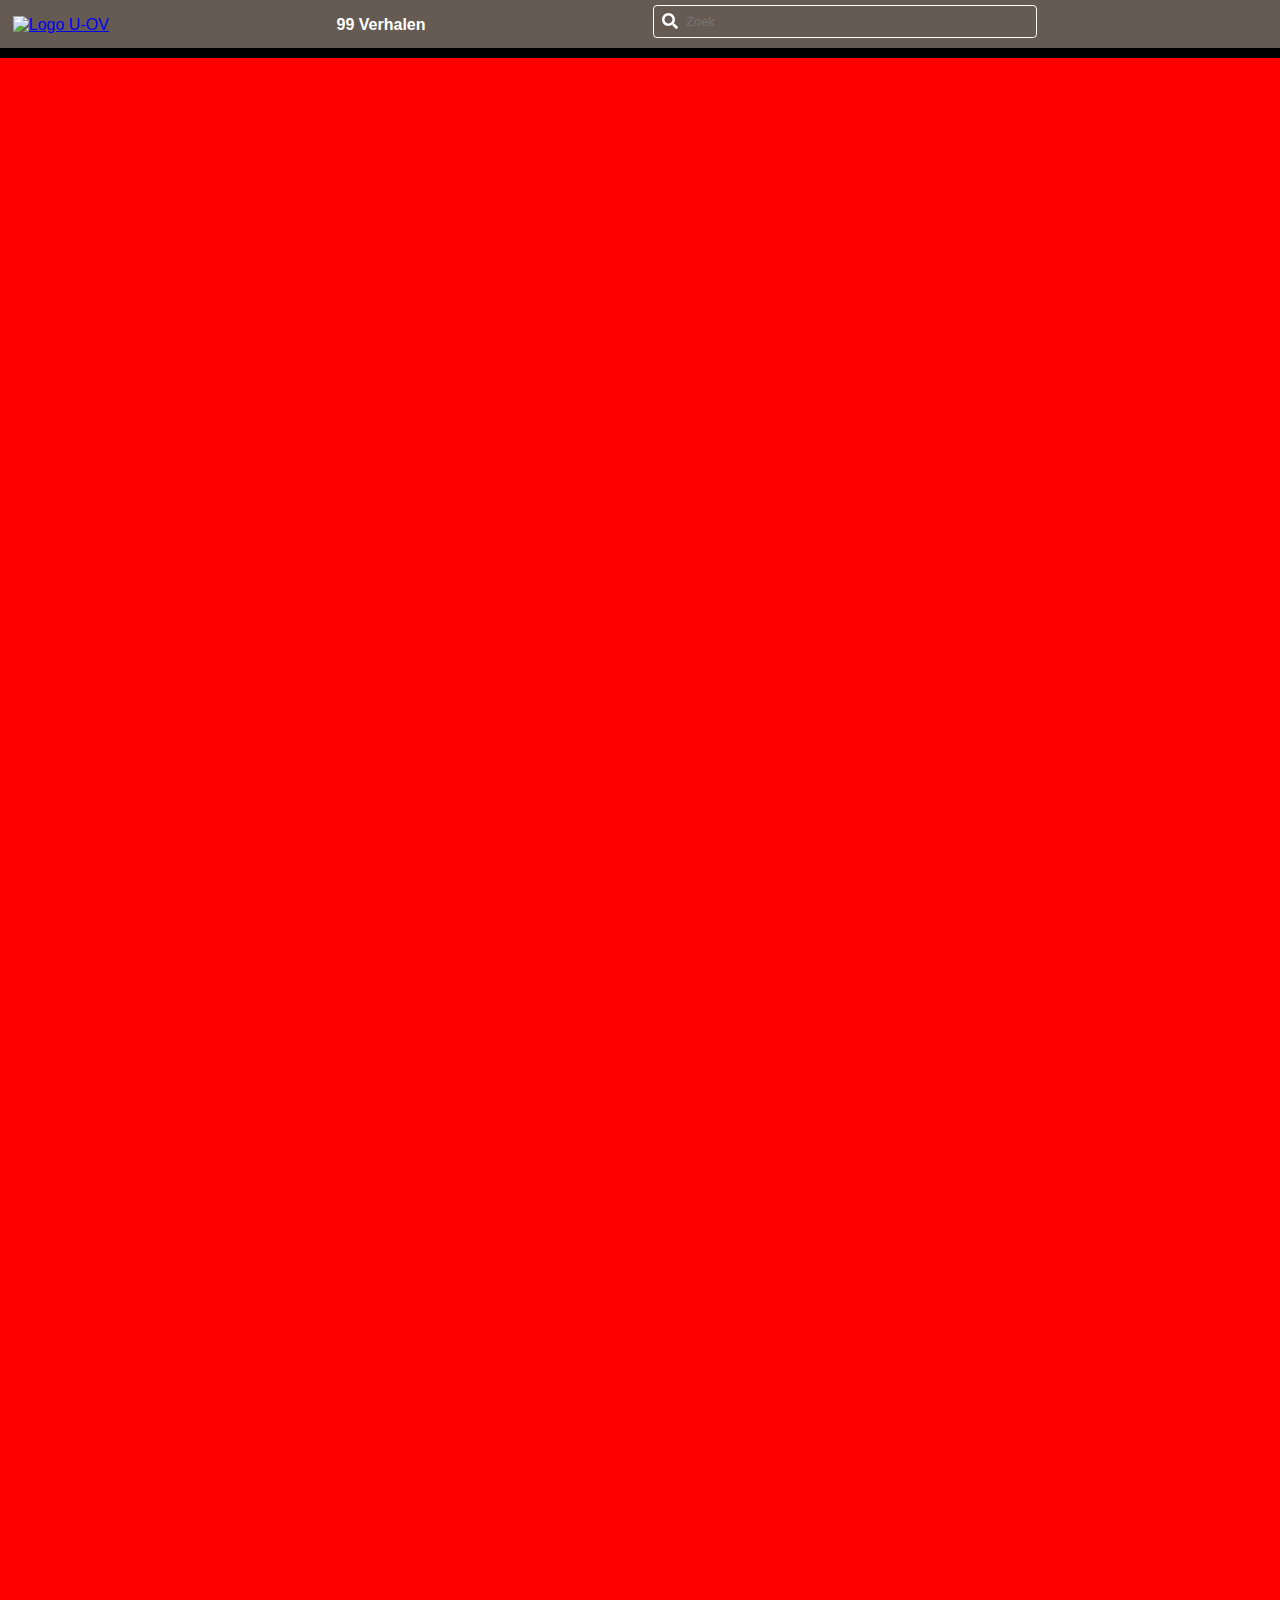
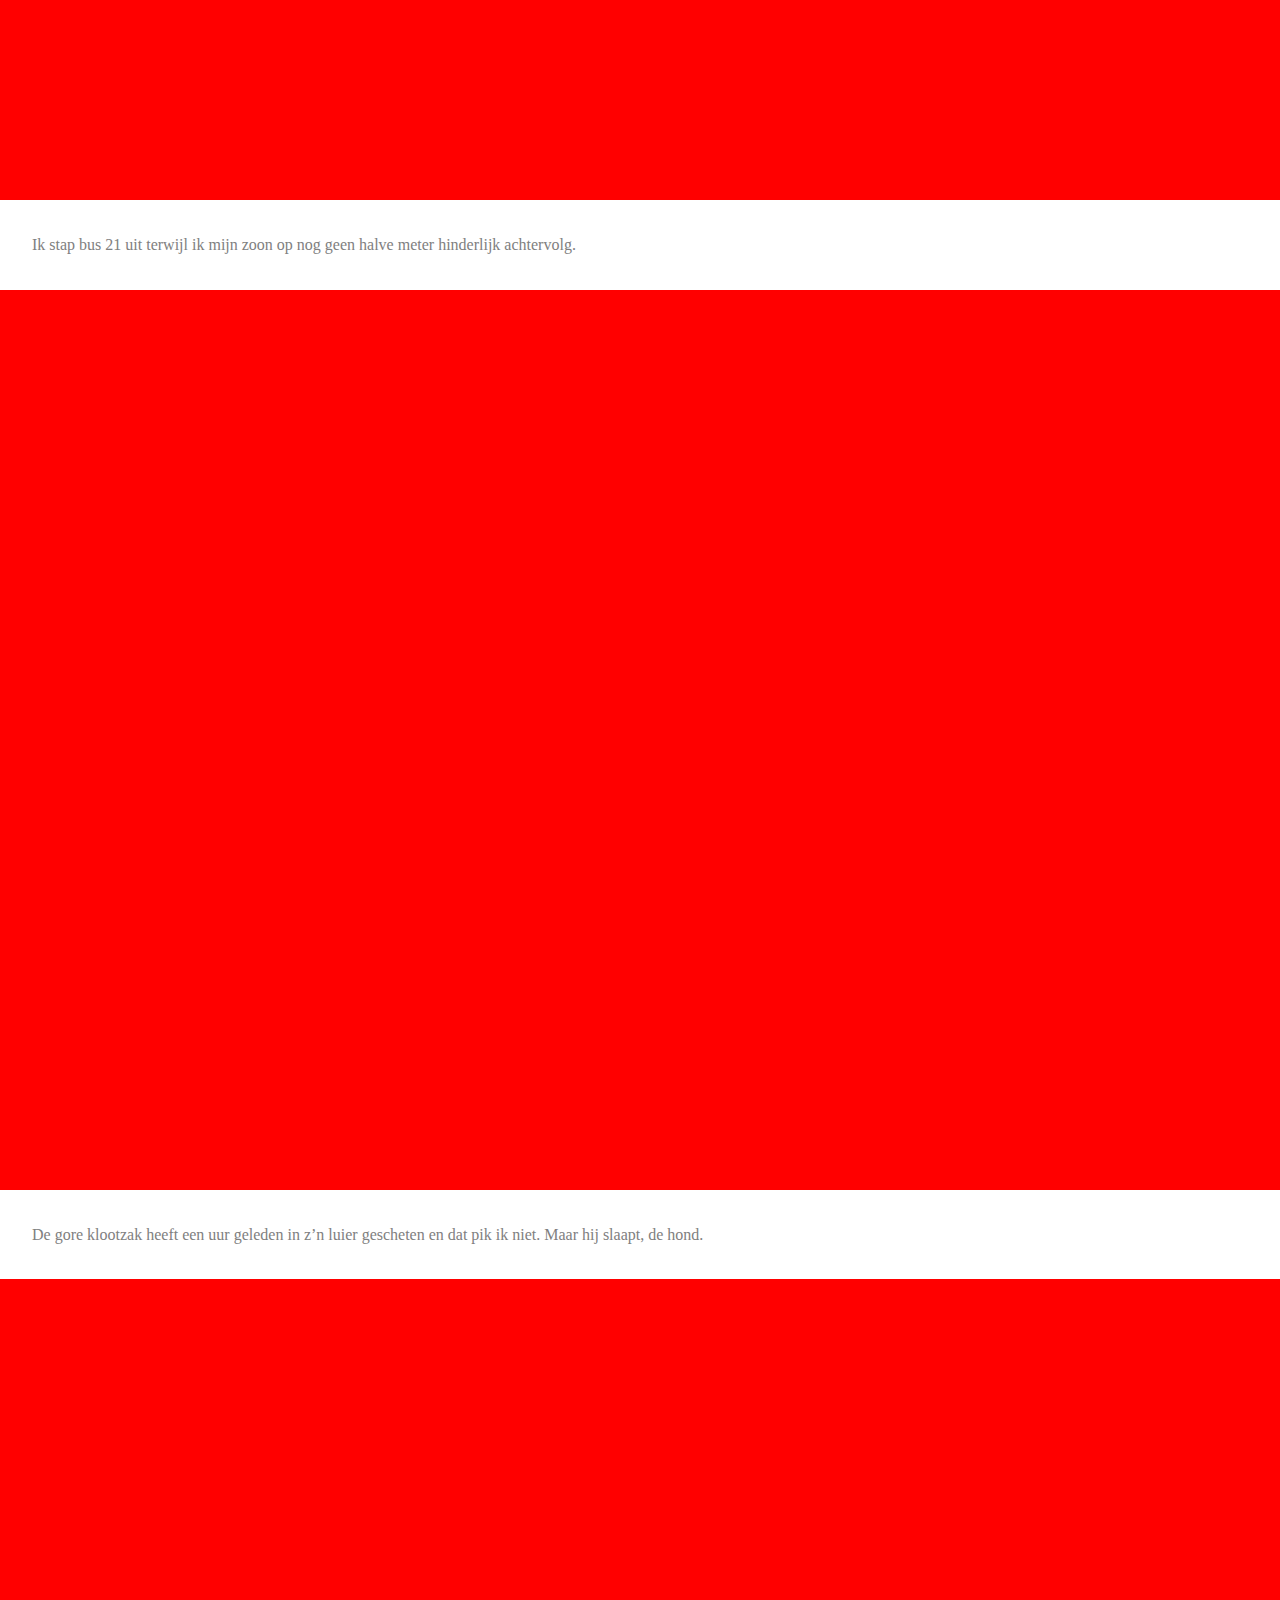
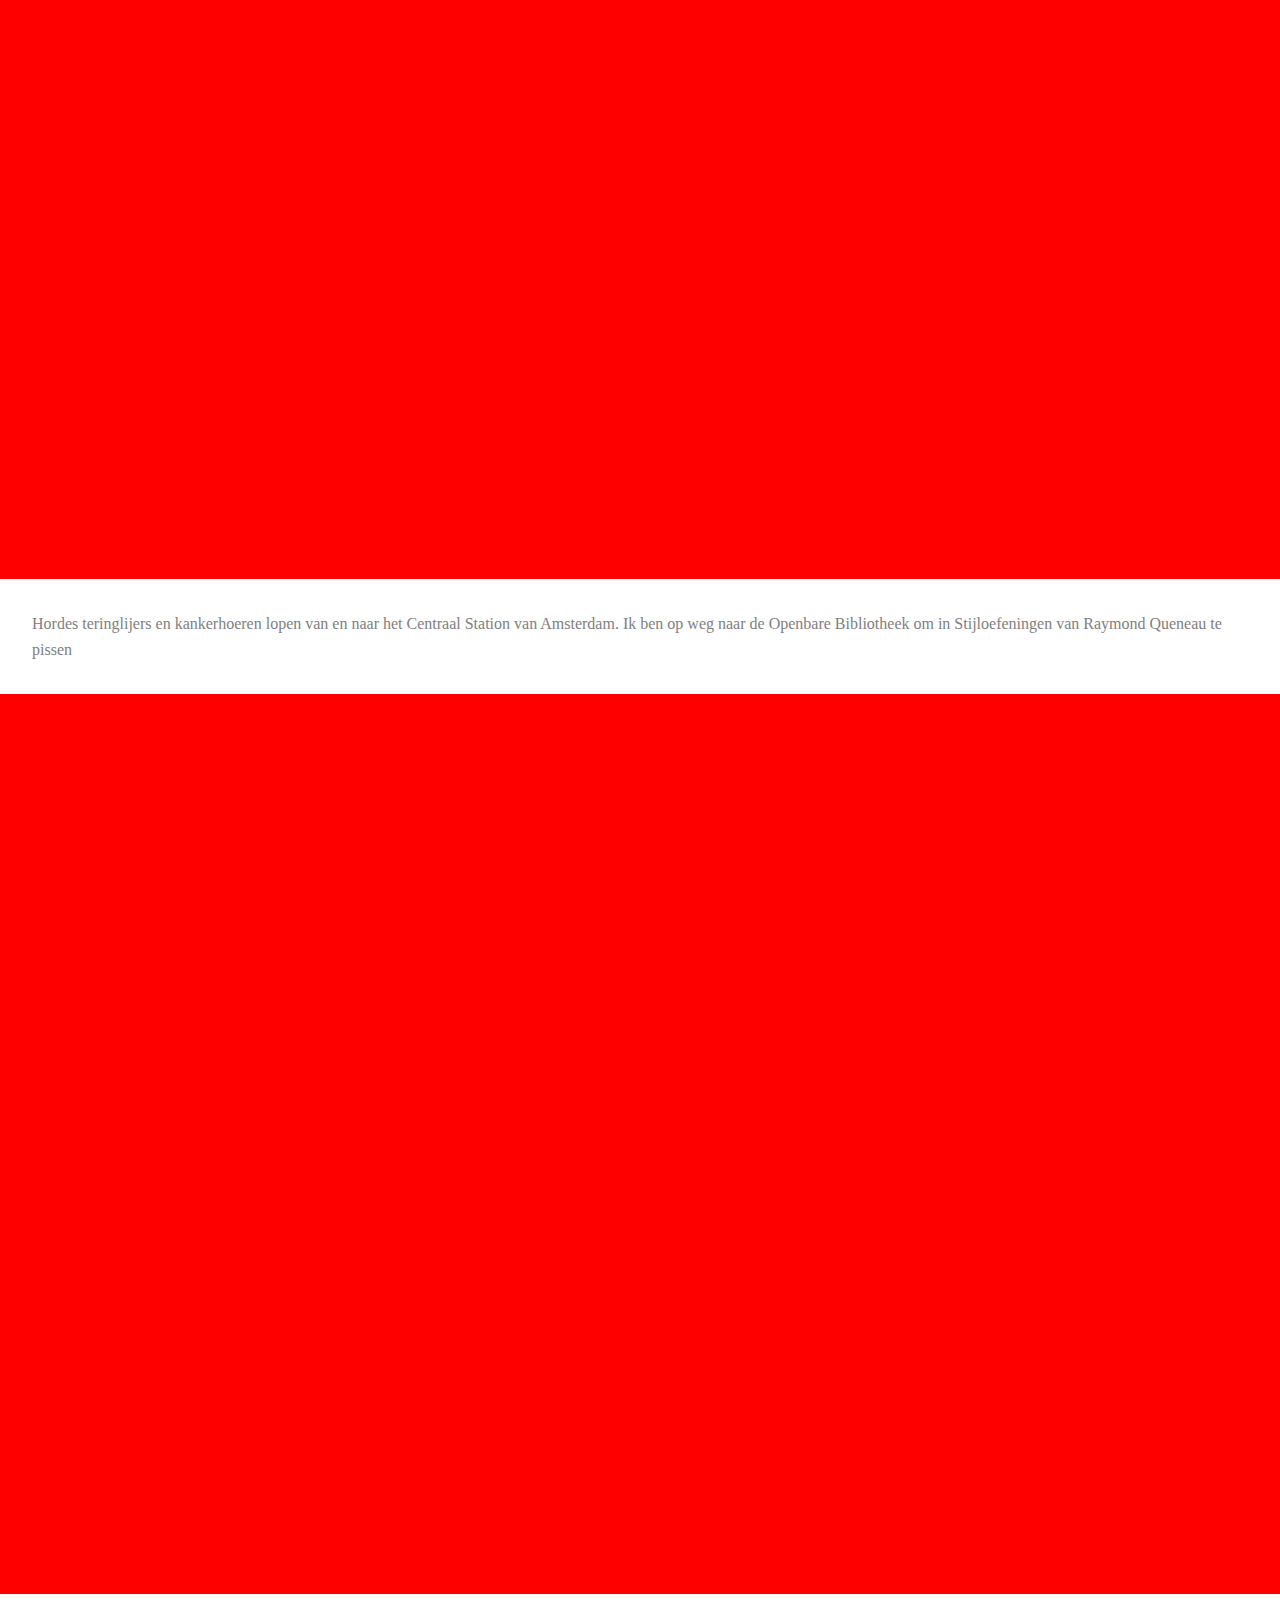
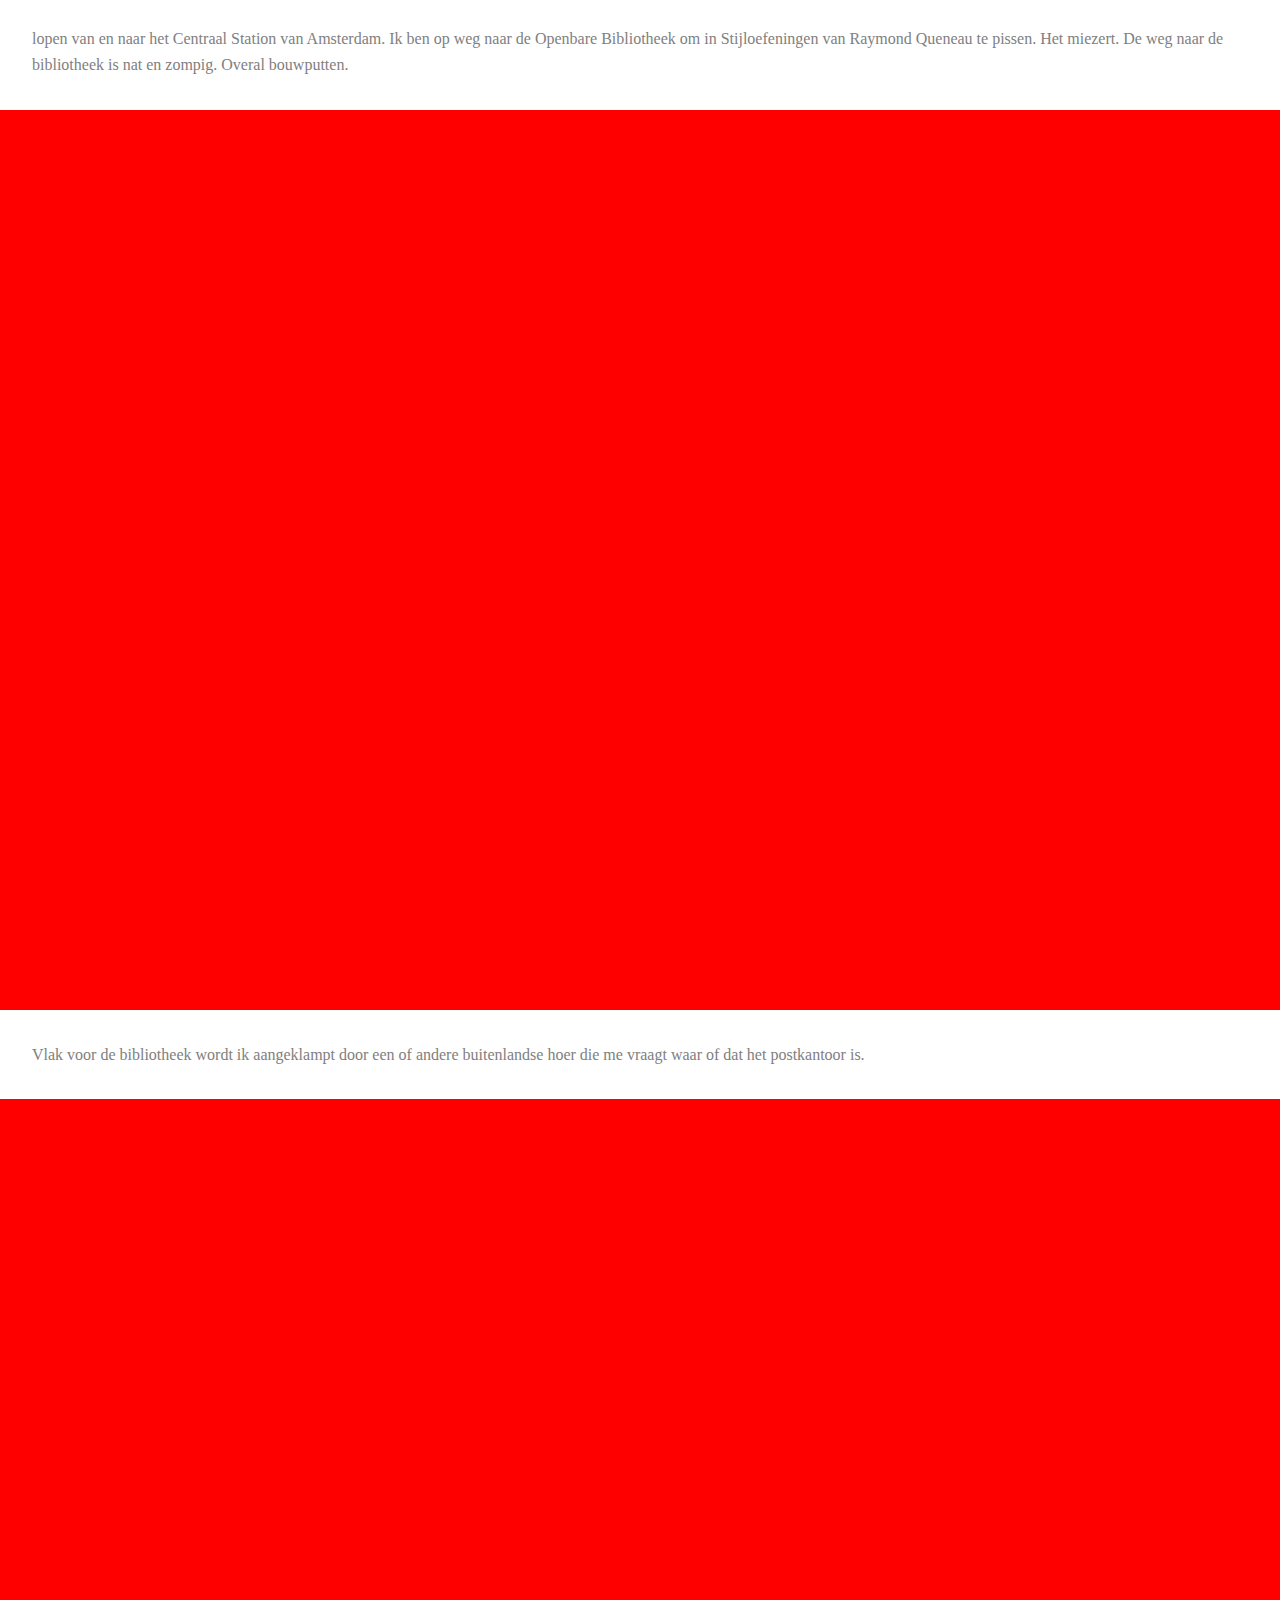
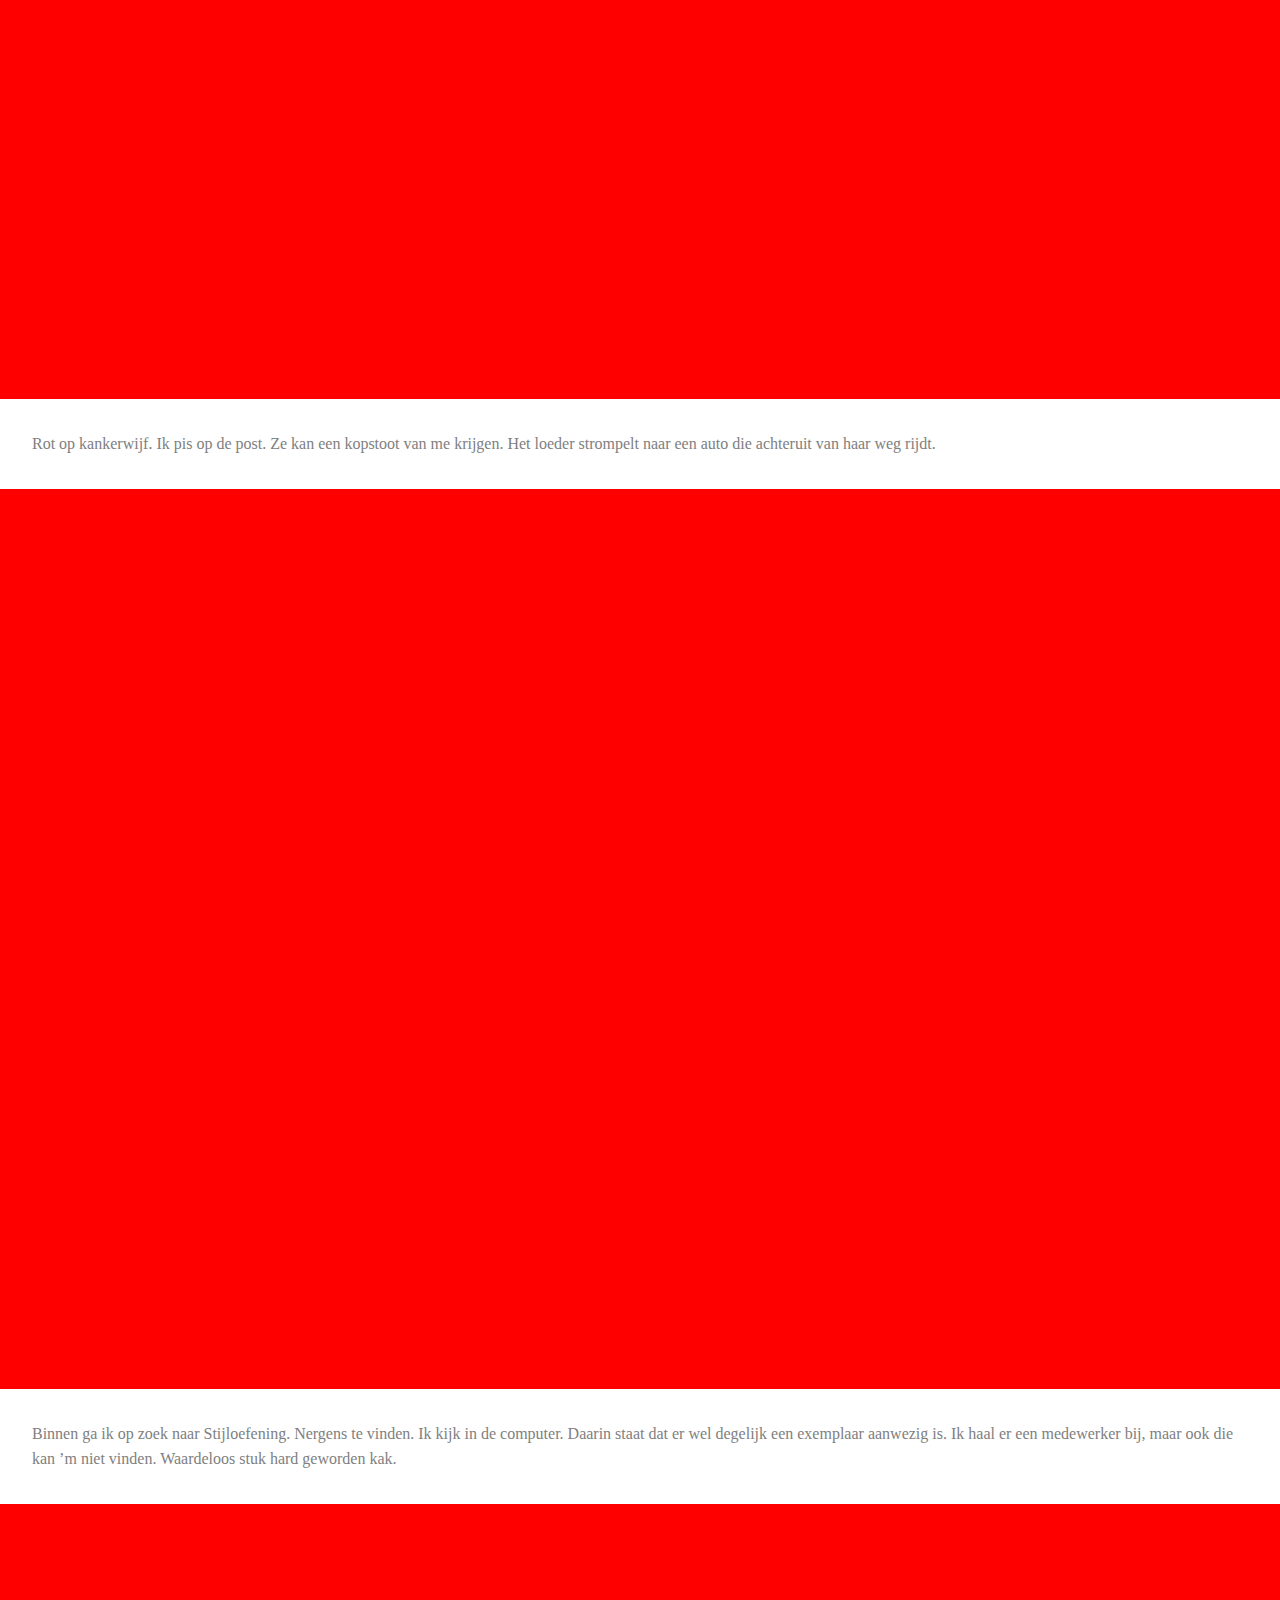
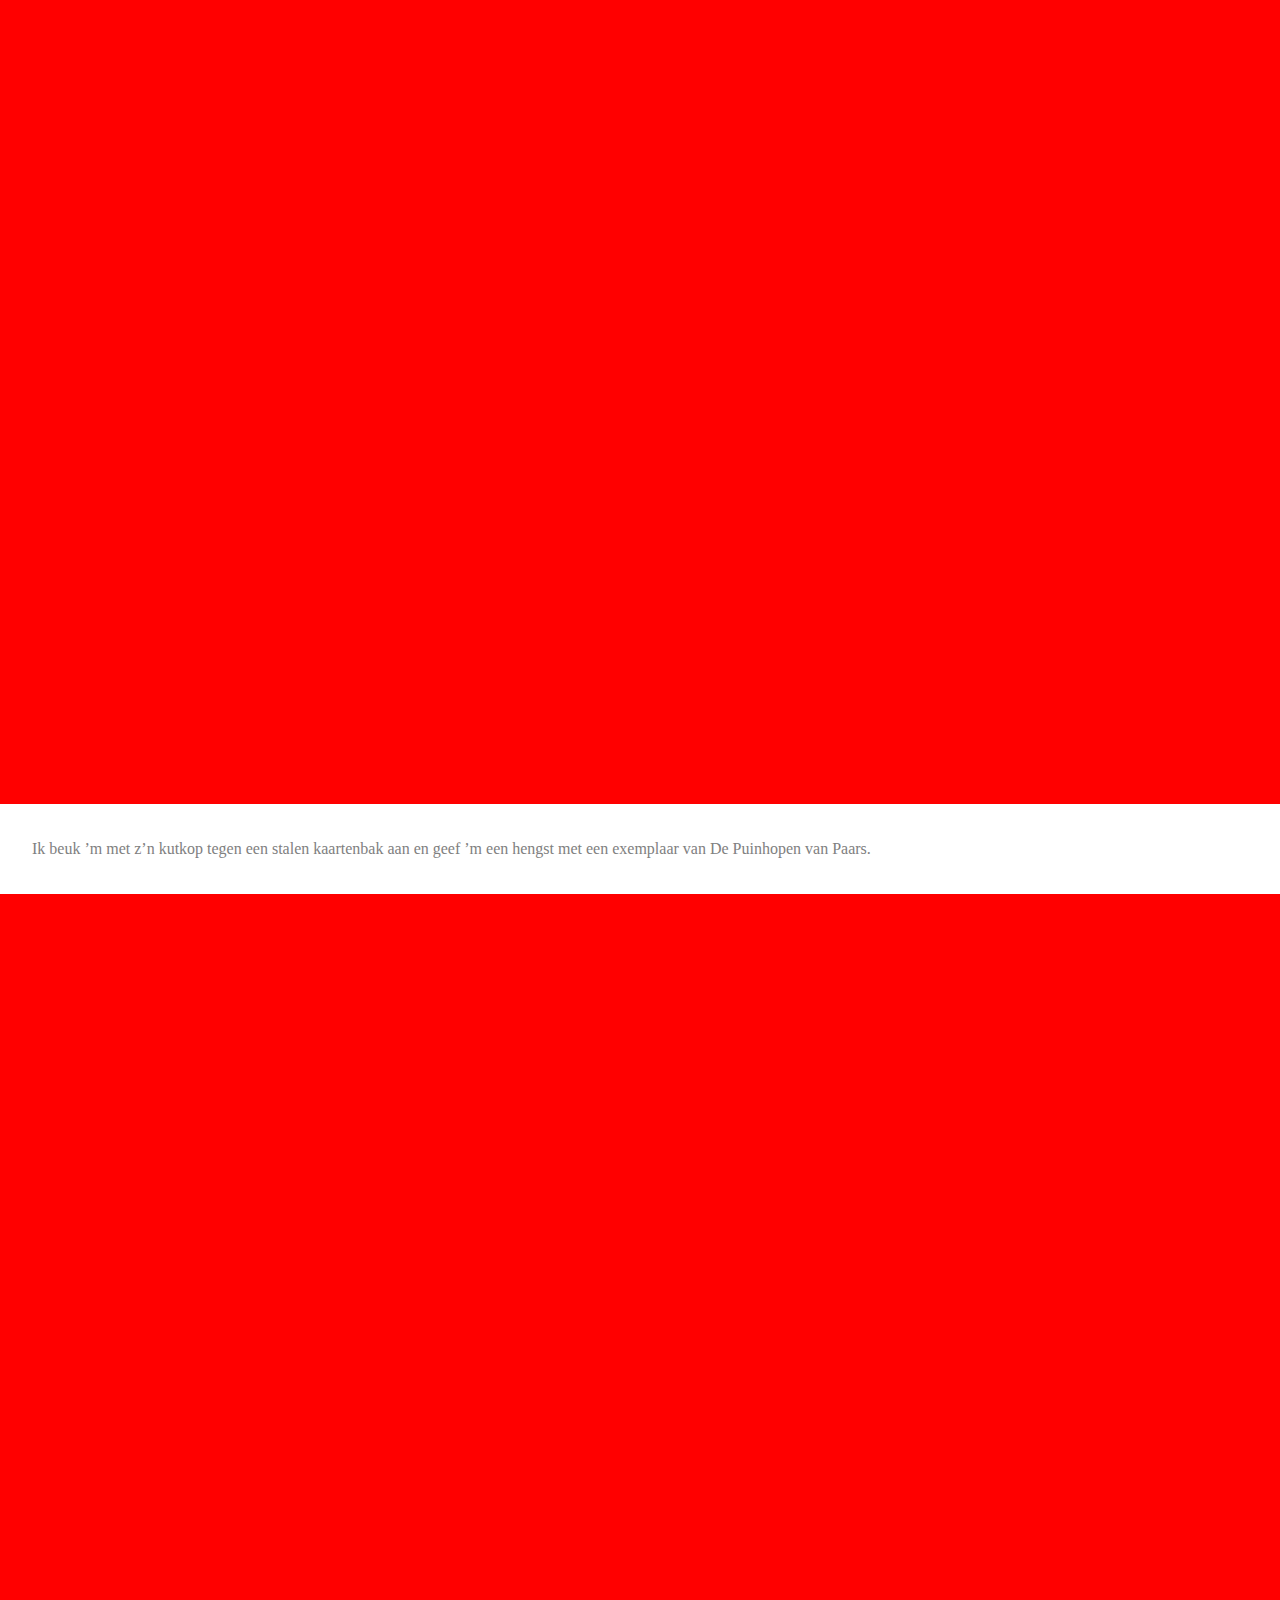
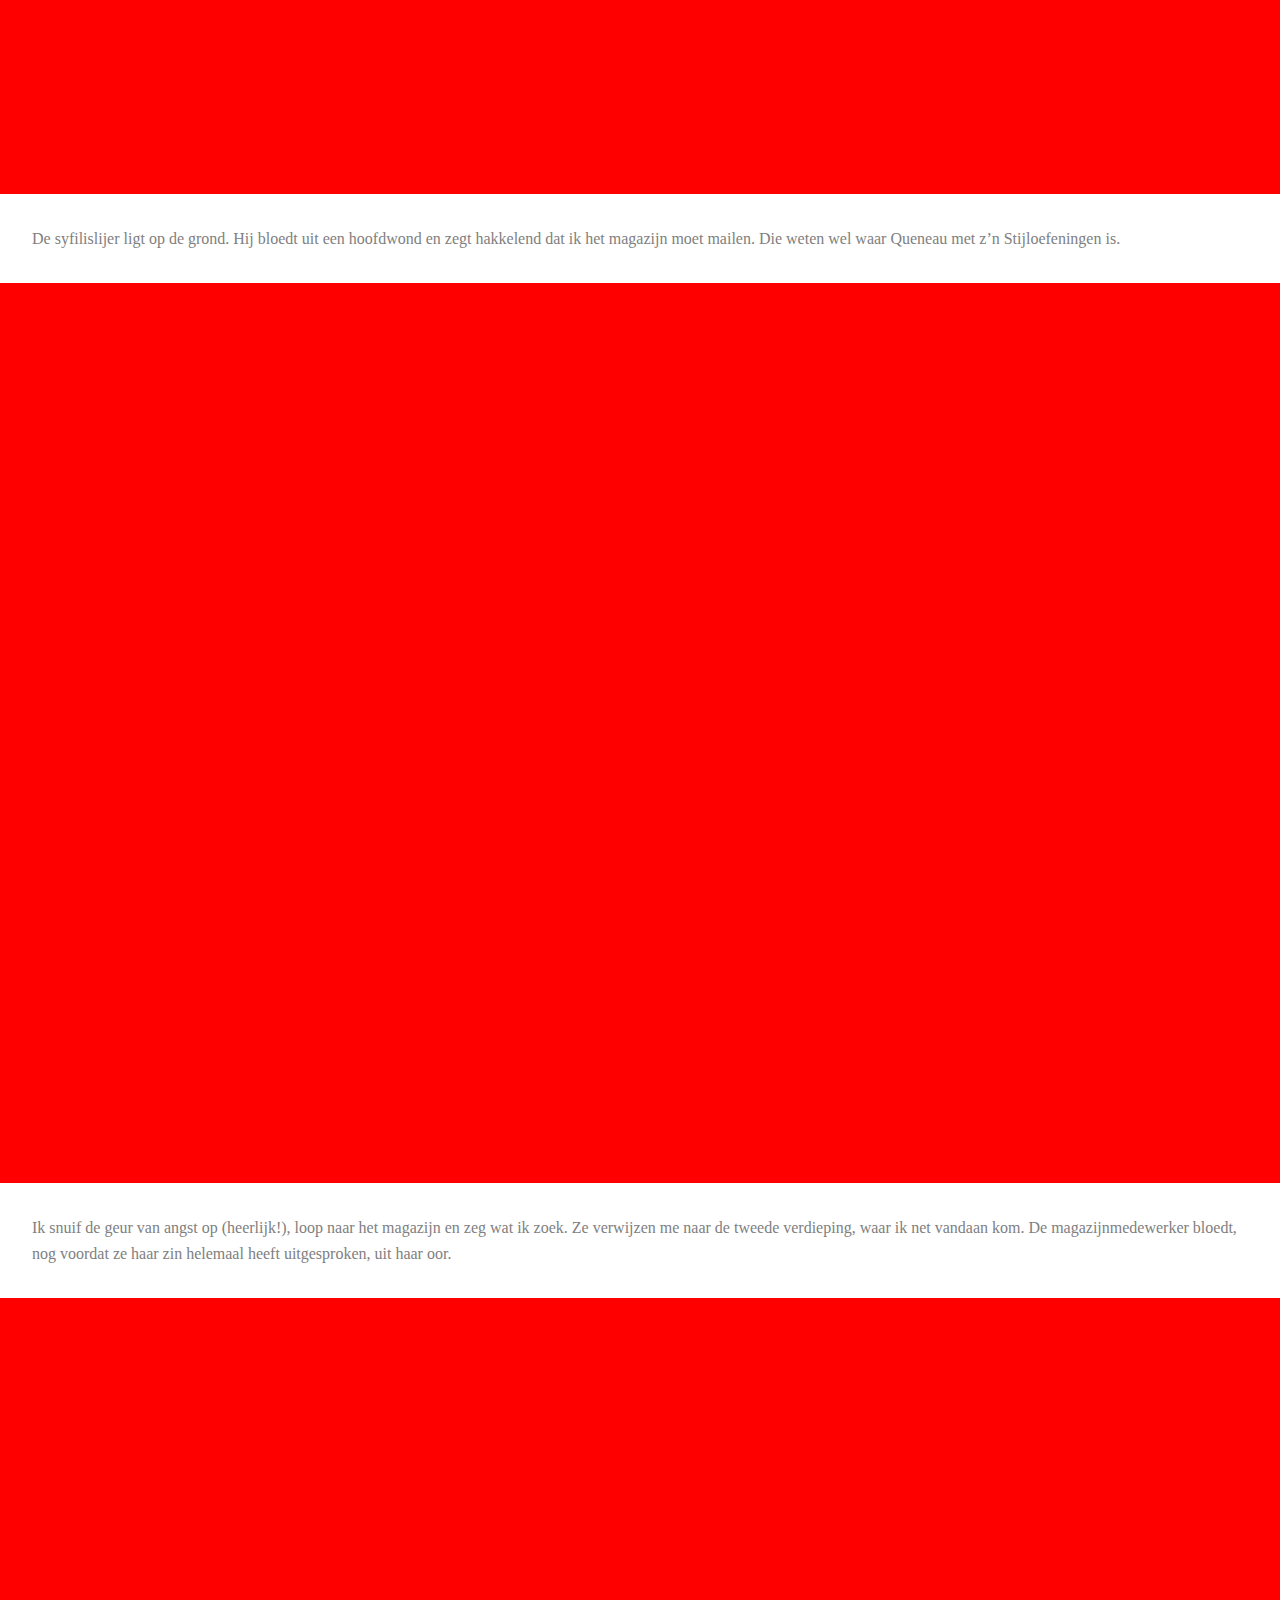
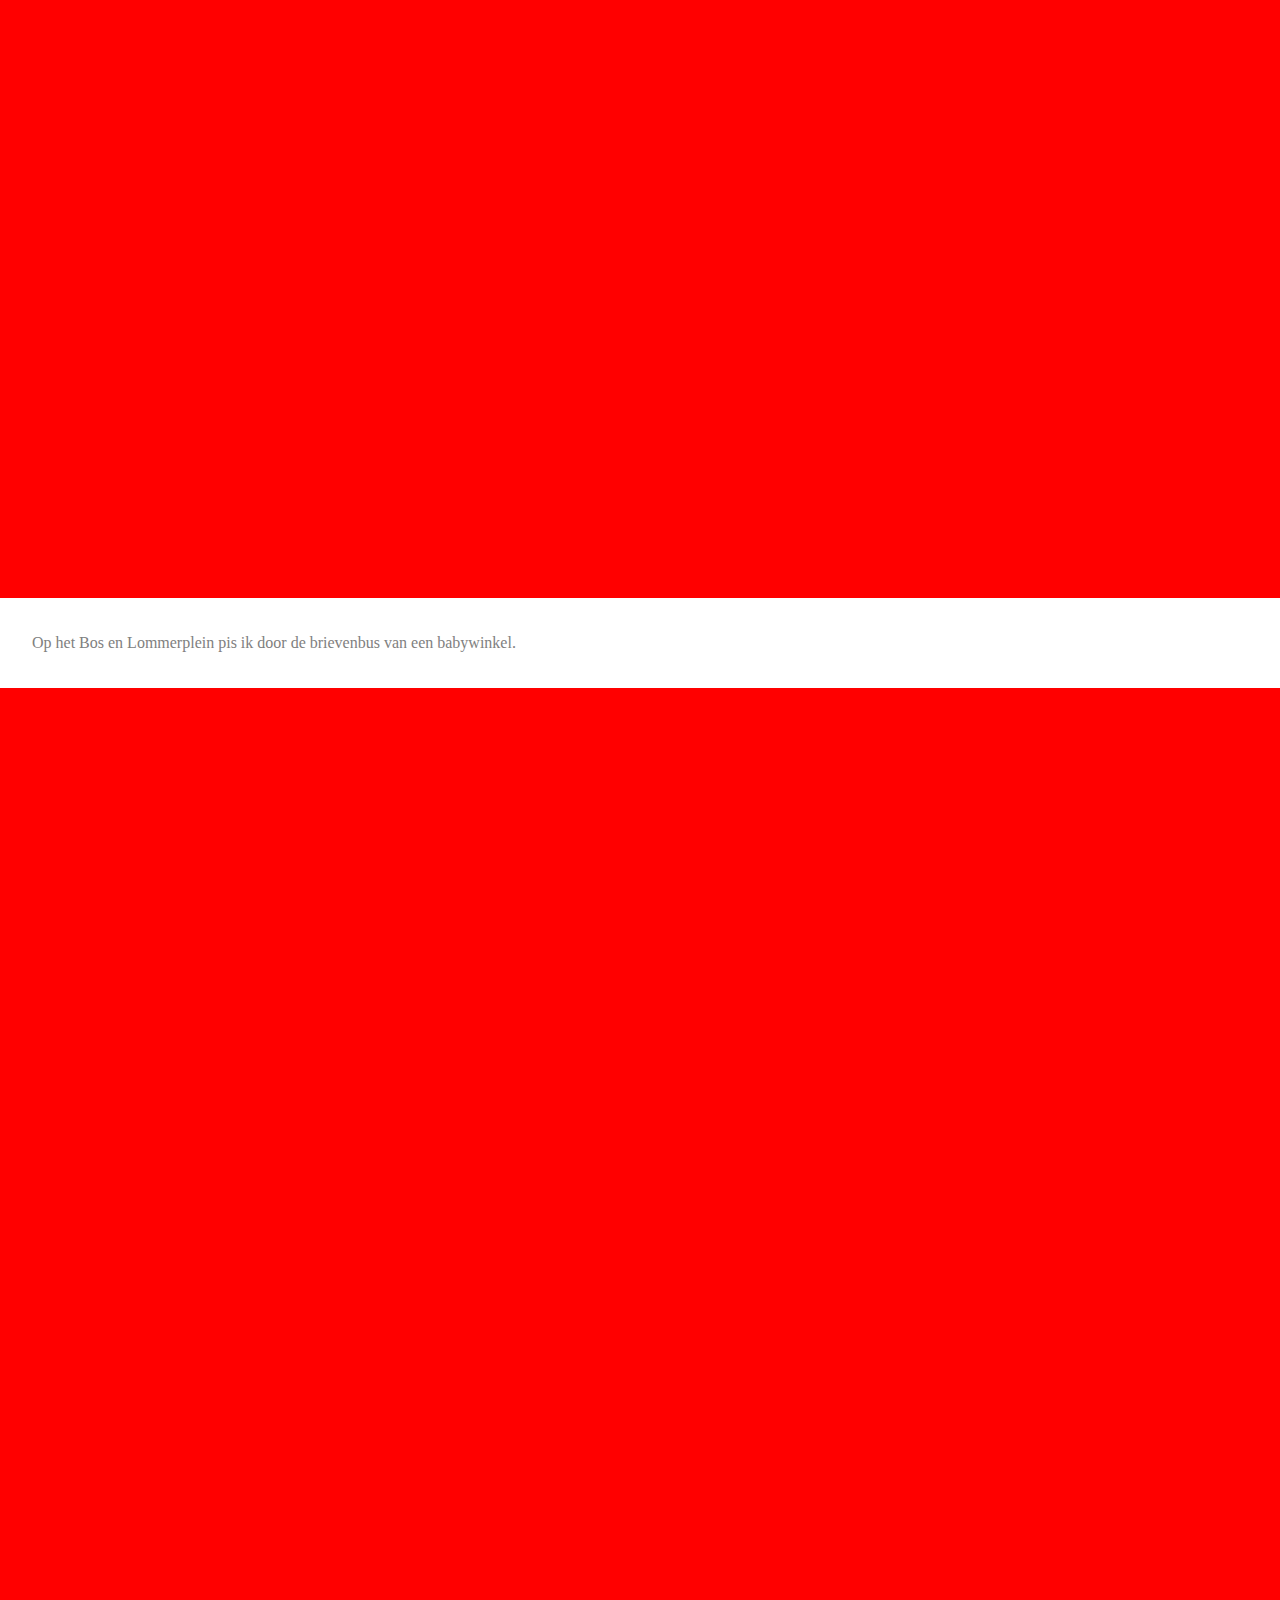
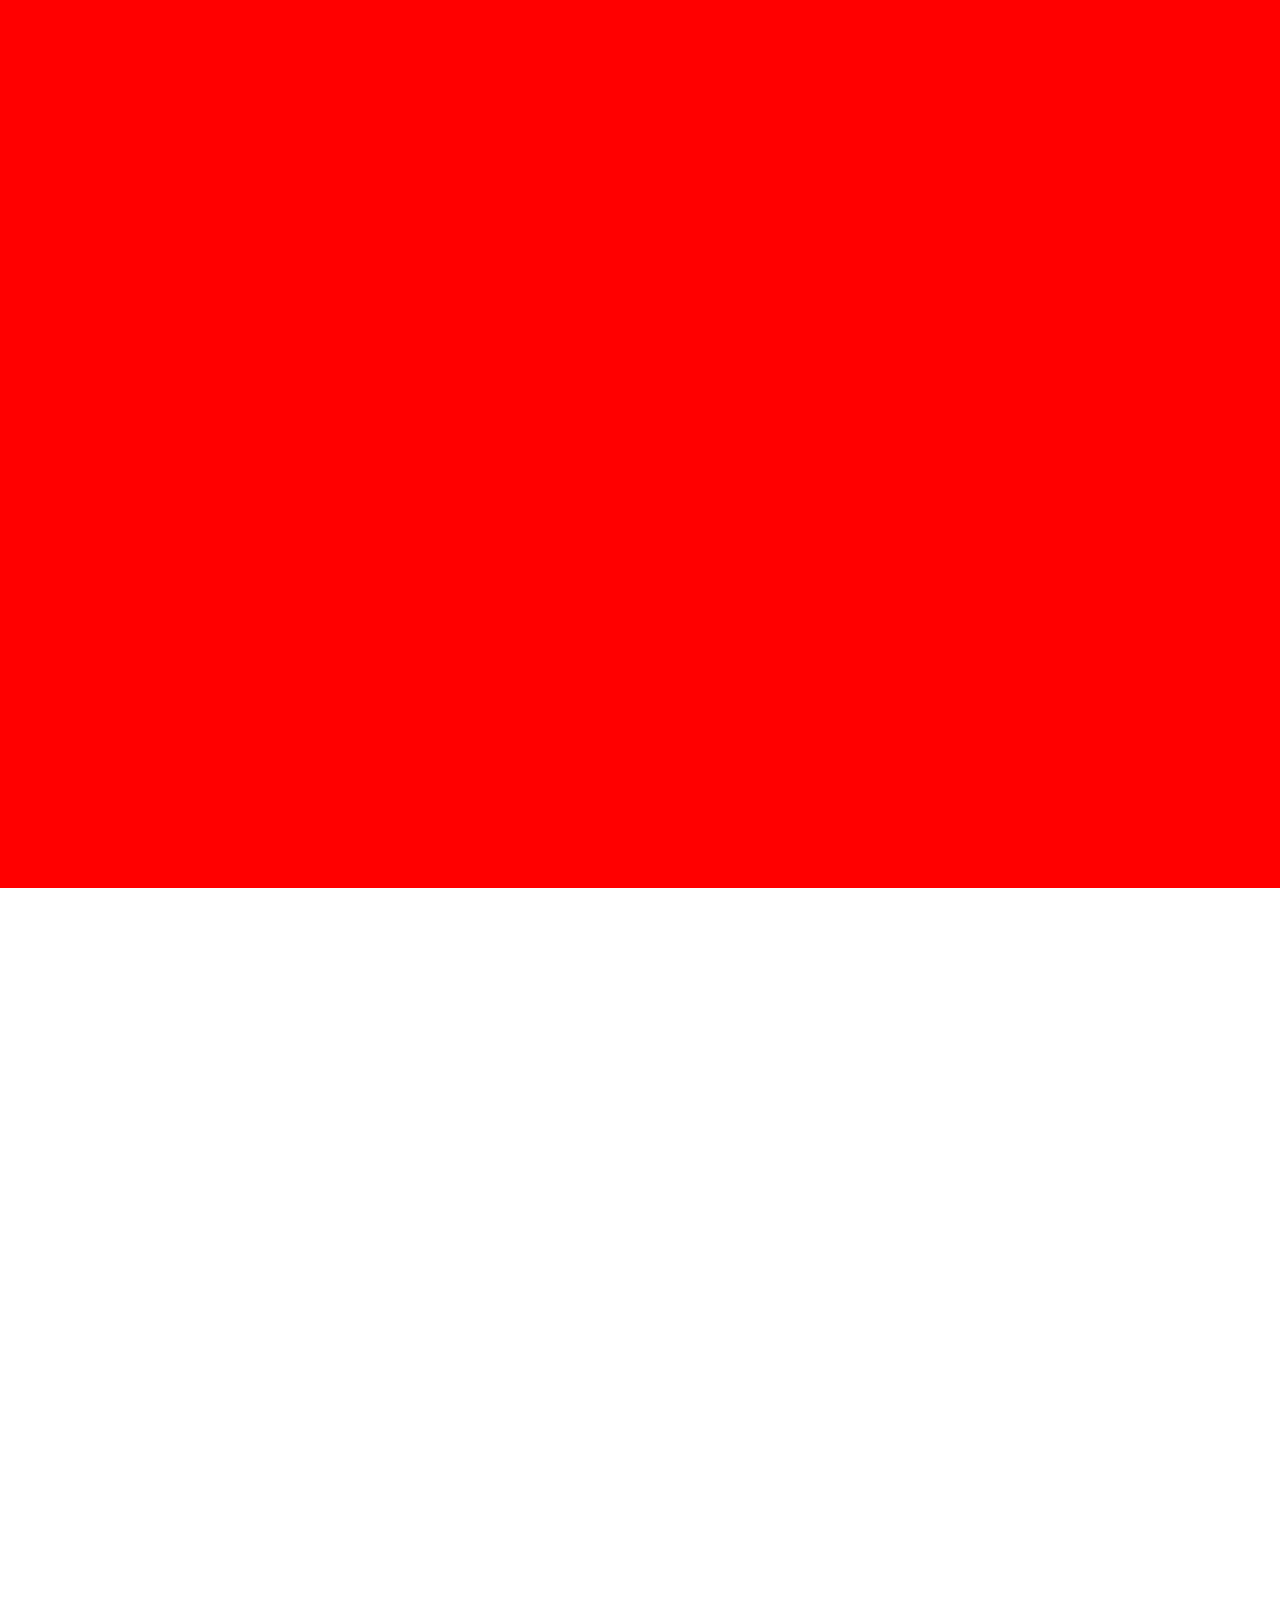
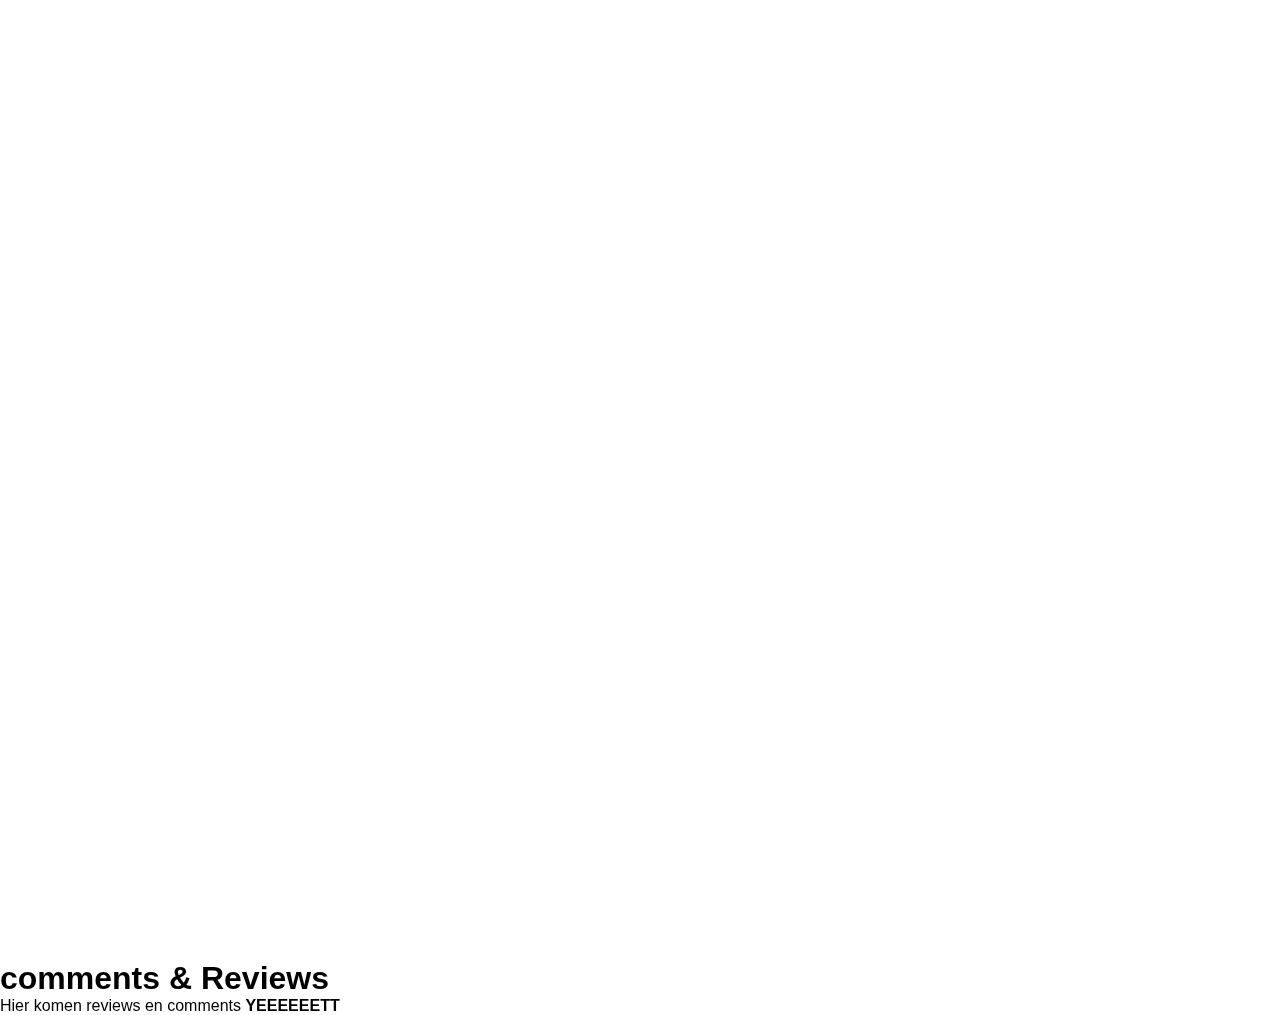
==== ericLucassenv2.html @ 9207d3f5 "v9" ====
<!DOCTYPE html>
<html lang="nl">

<head>
    <meta charset="UTF-8">
    <title>99 Verhalen - Home</title>
    <link rel="stylesheet" type="text/css" href="style/styleSyeetv2.css">
    <link rel="stylesheet" href="https://use.fontawesome.com/releases/v5.5.0/css/all.css" integrity="sha384-B4dIYHKNBt8Bc12p+WXckhzcICo0wtJAoU8YZTY5qE0Id1GSseTk6S+L3BlXeVIU" crossorigin="anonymous">
    <meta name="viewport" content="width=device-width, initial-scale=1">

</head>

<body>

    <header>



        <a class="block" href="index.html">
            <img src="images/logo-uov-negative.svg" alt="Logo U-OV">
        </a>

        <h1>99 Verhalen</h1>

        <form>
            <input type="text" name="search" placeholder="Zoek">
        </form>

        <a class="mijnuov block" href="logIn.html">
            <span class="far fa-user"></span>
        </a>

 <div class="header">
  <div class="progress-container">
    <div class="progress-bar" id="progressBar"></div>
  </div>
</div>

    </header>

    <main>

        <section id="rp-start">
            <div class="bg-wrap">
                <div class="bg first-background" ></div>
            </div>
        </section>

        <span></span>

        <section>
            <div class="bg-wrap">
                <div class="bg second-background"></div>
            </div>
        </section>

        <p>Ik stap bus 21 uit terwijl ik mijn zoon op nog geen halve meter hinderlijk achtervolg.</p>

         <section>
            <div class="bg-wrap">
                 <div class="bg storyImage1"></div>
            </div>
        </section>

        <p>De gore klootzak heeft een uur geleden in z’n luier gescheten en dat pik ik niet. Maar hij slaapt, de hond.</p>

         <section>
            <div class="bg-wrap">
                 <div class="bg storyImage2"></div>
            </div>
        </section>

        <p>Hordes teringlijers en kankerhoeren lopen van en naar het Centraal Station van Amsterdam. Ik ben op weg naar de Openbare Bibliotheek om in Stijloefeningen van Raymond Queneau te pissen</p>

         <section>
            <div class="bg-wrap">
                 <div class="bg storyImage3"></div>
            </div>
        </section>

        <p>lopen van en naar het Centraal Station van Amsterdam. Ik ben op weg naar de Openbare Bibliotheek om in Stijloefeningen van Raymond Queneau te pissen. Het miezert. De weg naar de bibliotheek is nat en zompig. Overal bouwputten.</p>

         <section>
            <div class="bg-wrap">
                 <div class="bg storyImage4"></div>
            </div>
        </section>

        <p>Vlak voor de bibliotheek wordt ik aangeklampt door een of andere buitenlandse hoer die me vraagt waar of dat het postkantoor is.</p>

         <section>
            <div class="bg-wrap">
                 <div class="bg storyImage5"></div>
            </div>
        </section>

        <p>Rot op kankerwijf. Ik pis op de post. Ze kan een kopstoot van me krijgen. Het loeder strompelt naar een auto die achteruit van haar weg rijdt.</p>

        <section>
            <div class="bg-wrap">
                 <div class="bg storyImage6"></div>
            </div>
        </section>

        <p>Binnen ga ik op zoek naar Stijloefening. Nergens te vinden. Ik kijk in de computer. Daarin staat dat er wel degelijk een exemplaar aanwezig is. Ik haal er een medewerker bij, maar ook die kan ’m niet vinden. Waardeloos stuk hard geworden kak.</p>

         <section>
            <div class="bg-wrap">
                 <div class="bg storyImage7"></div>
            </div>
        </section>

        <p>Ik beuk ’m met z’n kutkop tegen een stalen kaartenbak aan en geef ’m een hengst met een exemplaar van De Puinhopen van Paars.</p>

         <section>
            <div class="bg-wrap">
                 <div class="bg storyImage8"></div>
            </div>
        </section>

        <p>De syfilislijer ligt op de grond. Hij bloedt uit een hoofdwond en zegt hakkelend dat ik het magazijn moet mailen. Die weten wel waar Queneau met z’n Stijloefeningen is.</p>

         <section>
            <div class="bg-wrap">
                 <div class="bg storyImage9"></div>
            </div>
        </section>

        <p>Ik snuif de geur van angst op (heerlijk!), loop naar het magazijn en zeg wat ik zoek. Ze verwijzen me naar de tweede verdieping, waar ik net vandaan kom. De magazijnmedewerker bloedt, nog voordat ze haar zin helemaal heeft uitgesproken, uit haar oor.</p>

        <section>
            <div class="bg-wrap">
                 <div class="bg storyImage10"></div>
            </div>
        </section>

        <p>Op het Bos en Lommerplein pis ik door de brievenbus van een babywinkel.</p>

        <section>
            <div class="bg-wrap">
                <div class="bg second-background"></div>
            </div>
        </section>

         <span></span>

        <section id="rp-end">
            <div class="bg-wrap">
                <div class="bg first-background" ></div>
            </div>
        </section>

    </main>

    <footer >

        <h1>comments &amp; Reviews</h1>

        <p>Hier komen reviews en comments <b>YEEEEEETT</b></p>
    </footer>

    <script src="js/scrollBar.js"></script>

</body>

</html>
---- style/styleSyeetv2.css ----
/*Header*/

    * {
        box-sizing: border-box;
        margin: 0;
        padding: 0;
        font-family: 'Roboto', sans-serif;
    }

    body header {
        background-color: rgb(102, 91, 82);
        width: 100vw;
        height: 3.1em;
        display: flex;
        justify-content: space-between;
        position: fixed;
        z-index: 100;
    }

    body header a {
        align-self: center;
    }

    body header a img {
        height: 1.8em;
        margin-left: 0.8em;
        align-self: center;
    }

    body header h1 {
        color: white;
        font-size: 1em;
        flex-grow: <2>;
        text-align: center;
        align-self: center;
    }

    body header form input {
        width: 30vw;
        max-width: 45vw;
        box-sizing: border-box;
        border: 0;
        outline: 0;
        border: 0.5px solid white;
        border-radius: 0.3em;
        font-size: 0.8rem;
        background: transparent;
        background-size: 1rem;
        background-position: 0.6em 0.6em;
        background-repeat: no-repeat;
        padding: 0.625em 1.25em 0.625em 2.5em;
        -webkit-transition: width 0.4s ease-in-out;
        transition: width 0.4s ease-in-out;
        margin-top: 0.375em;
        background-image: url('..//images/search-solid-white.svg');
    }

    body header form input:focus {
        width: 50vw;
        color: white;
        text-decoration: underline
    }

    .mijnuov {
        text-decoration: none;
        color: white;
        flex-grow: <0>;
        align-self: center;
        font-size: 1.5rem;
        margin-right: 0.625em;
    }


    /* Scroll Bar

       Bron:https://www.cssscript.com/tiny-reading-progress-indicator-pure-javascript-rpbar-js/
    */


.header {
  position: fixed;
  top: 3em;
  width: 100%;
  z-index: 1;
}

.progress-container {
  background-color: black;
  height: 10px;
  width: 100%;
}

.progress-bar {
  background-color: red;
  height: 10px;
  width: 0%;
}

/*

    #rp-bar {
        width: 100%;
        top: 3em;
        right: 0;
        position: fixed;
        -webkit-box-shadow: 0 0 0px 4px black;
        -moz-box-shadow: 0 0 0px 4px black;
        box-shadow: 0 0 0px 4px black;
    }

    #rp-bar div {
        height: 100%;
        float: left;
        overflow: hidden;
        position: relative;
    }

    #rp-read {
        background-color: red;
    }

    #rp-unread {
        background-color: black;
    }

*/
html, body, main {
    width: 100%;
    height: 100%;
}

main, section{
    background-color: red;
}

section {
    position: relative;
    width: 100%;
    height: 100%;
}

.bg-wrap {
    clip: rect(0, auto, auto, 0);
    position: absolute;
    top: 0;
    left: 0;
    width: 100%;
    height: 100%;
}

.bg {
    position: fixed;
    display: block;
    top: 0;
    left: 0;
    width: 100%;
    height: 100%;
    background-size: cover;
    background-position: center center;
    transform: translateZ(0);
    will-change: transform;
    background-image: url('images/1-mobile.svg');
}

    .first-background {
        background-image: url("https://x-track.github.io/dev/images/first-mobile.png");
    }

    .second-background {
        background-image: url("https://x-track.github.io/dev/images/second-mobile.png");
    }

    .storyImage1 {
        background-image: url("https://x-track.github.io/dev/images/1-mobile.png");
    }

    .storyImage2 {
        background-image: url("https://x-track.github.io/dev/images/2-mobile.png");
    }

    .storyImage3 {
        background-image: url("https://x-track.github.io/dev/images/3-mobile.png");
    }

    .storyImage4 {
        background-image: url("https://x-track.github.io/dev/images/4-mobile.png");
    }

    .storyImage5 {
        background-image: url("https://x-track.github.io/dev/images/5-mobile.png");
    }

    .storyImage6 {
        background-image: url("https://x-track.github.io/dev/images/6-mobile.png");
    }

    .storyImage7 {
        background-image: url("https://x-track.github.io/dev/images/7-mobile.png");
    }

    .storyImage8 {
        background-image: url("https://x-track.github.io/dev/images/8-mobile.png");
    }

    .storyImage9 {
        background-image: url("https://x-track.github.io/dev/images/9-mobile.png");
    }

    .storyImage10 {
        background-image: url("https://x-track.github.io/dev/images/10-mobile.png");
    }


.overlay {
    position: fixed;
    right: 0;
    bottom: 30px;
    left: 0;
    padding: 0 15px;
    z-index: 10;
}





body main p {
        font-family: Verdana;
        line-height: 1.6;
        color: grey;
        font-size: 1em;
        margin: 2em 2em;
    background-clip: white;
    }

footer{
    position: absolute;
    top: 960em;
}
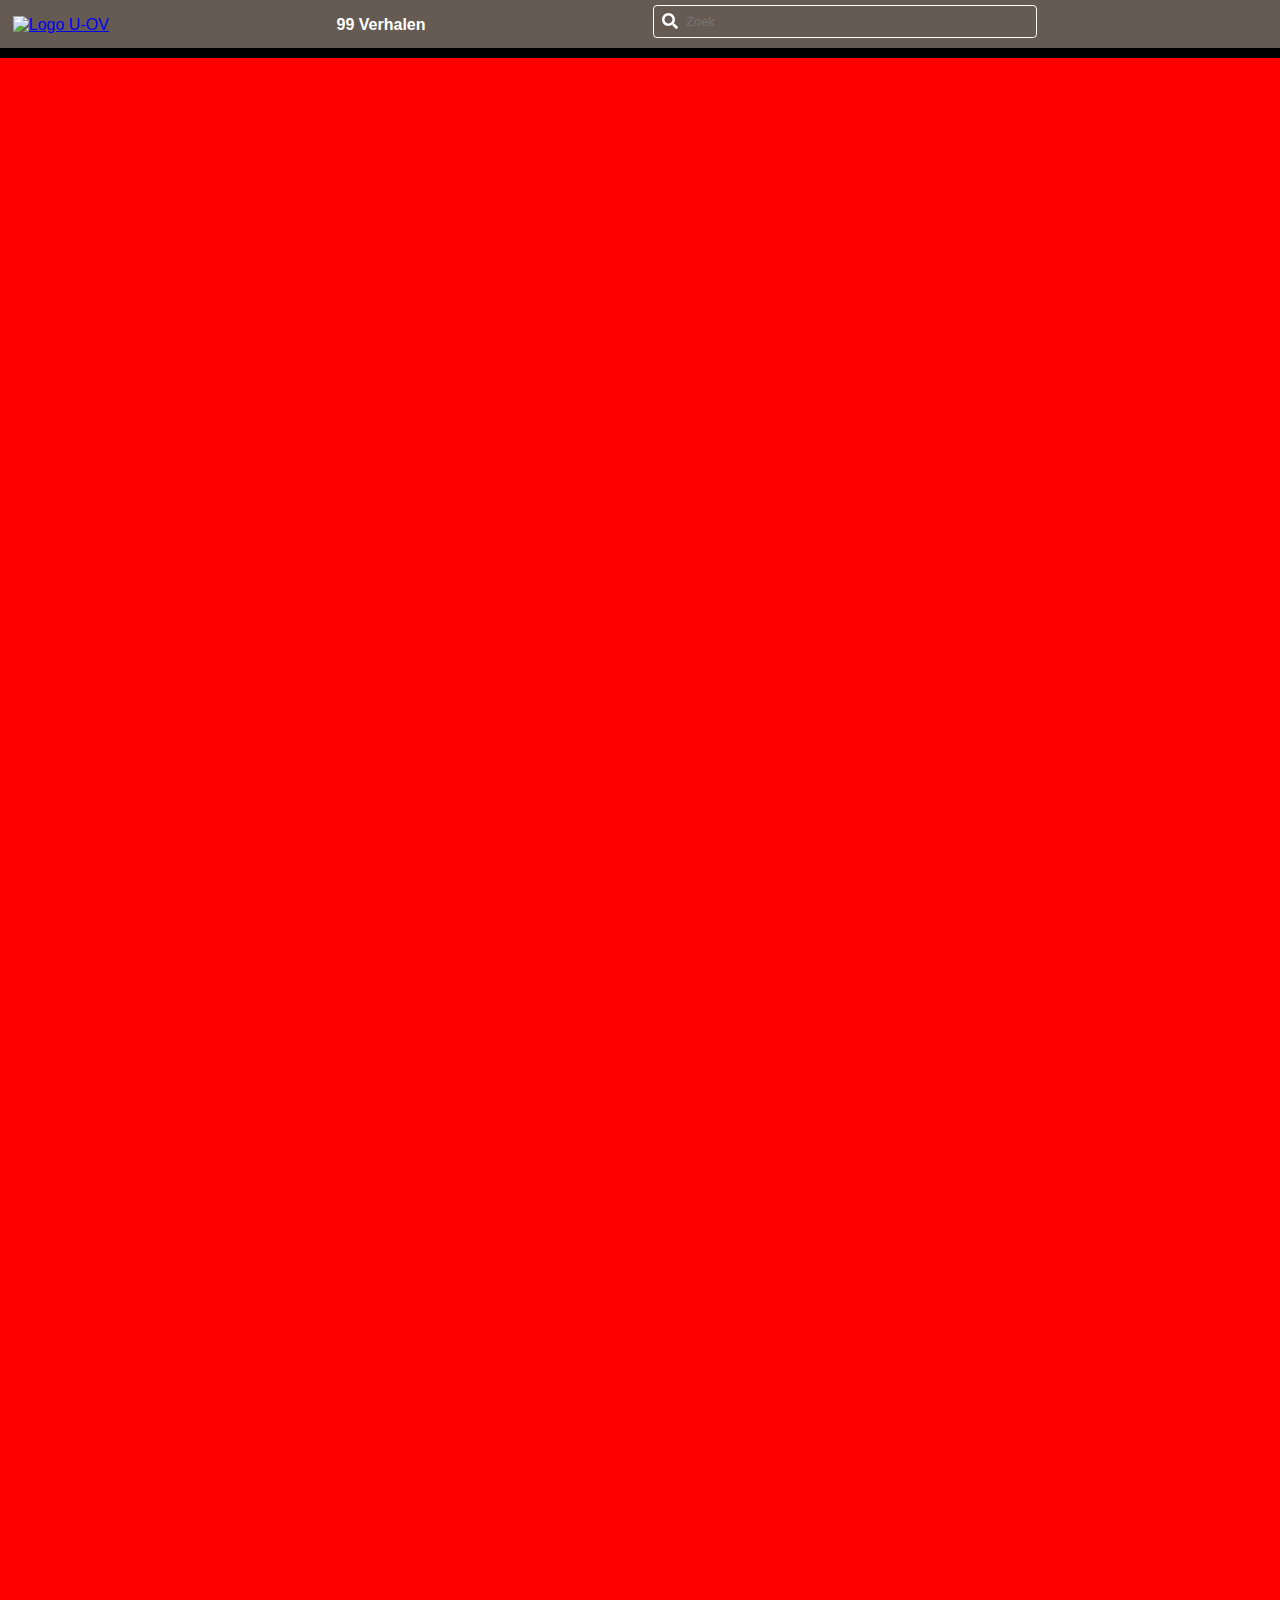
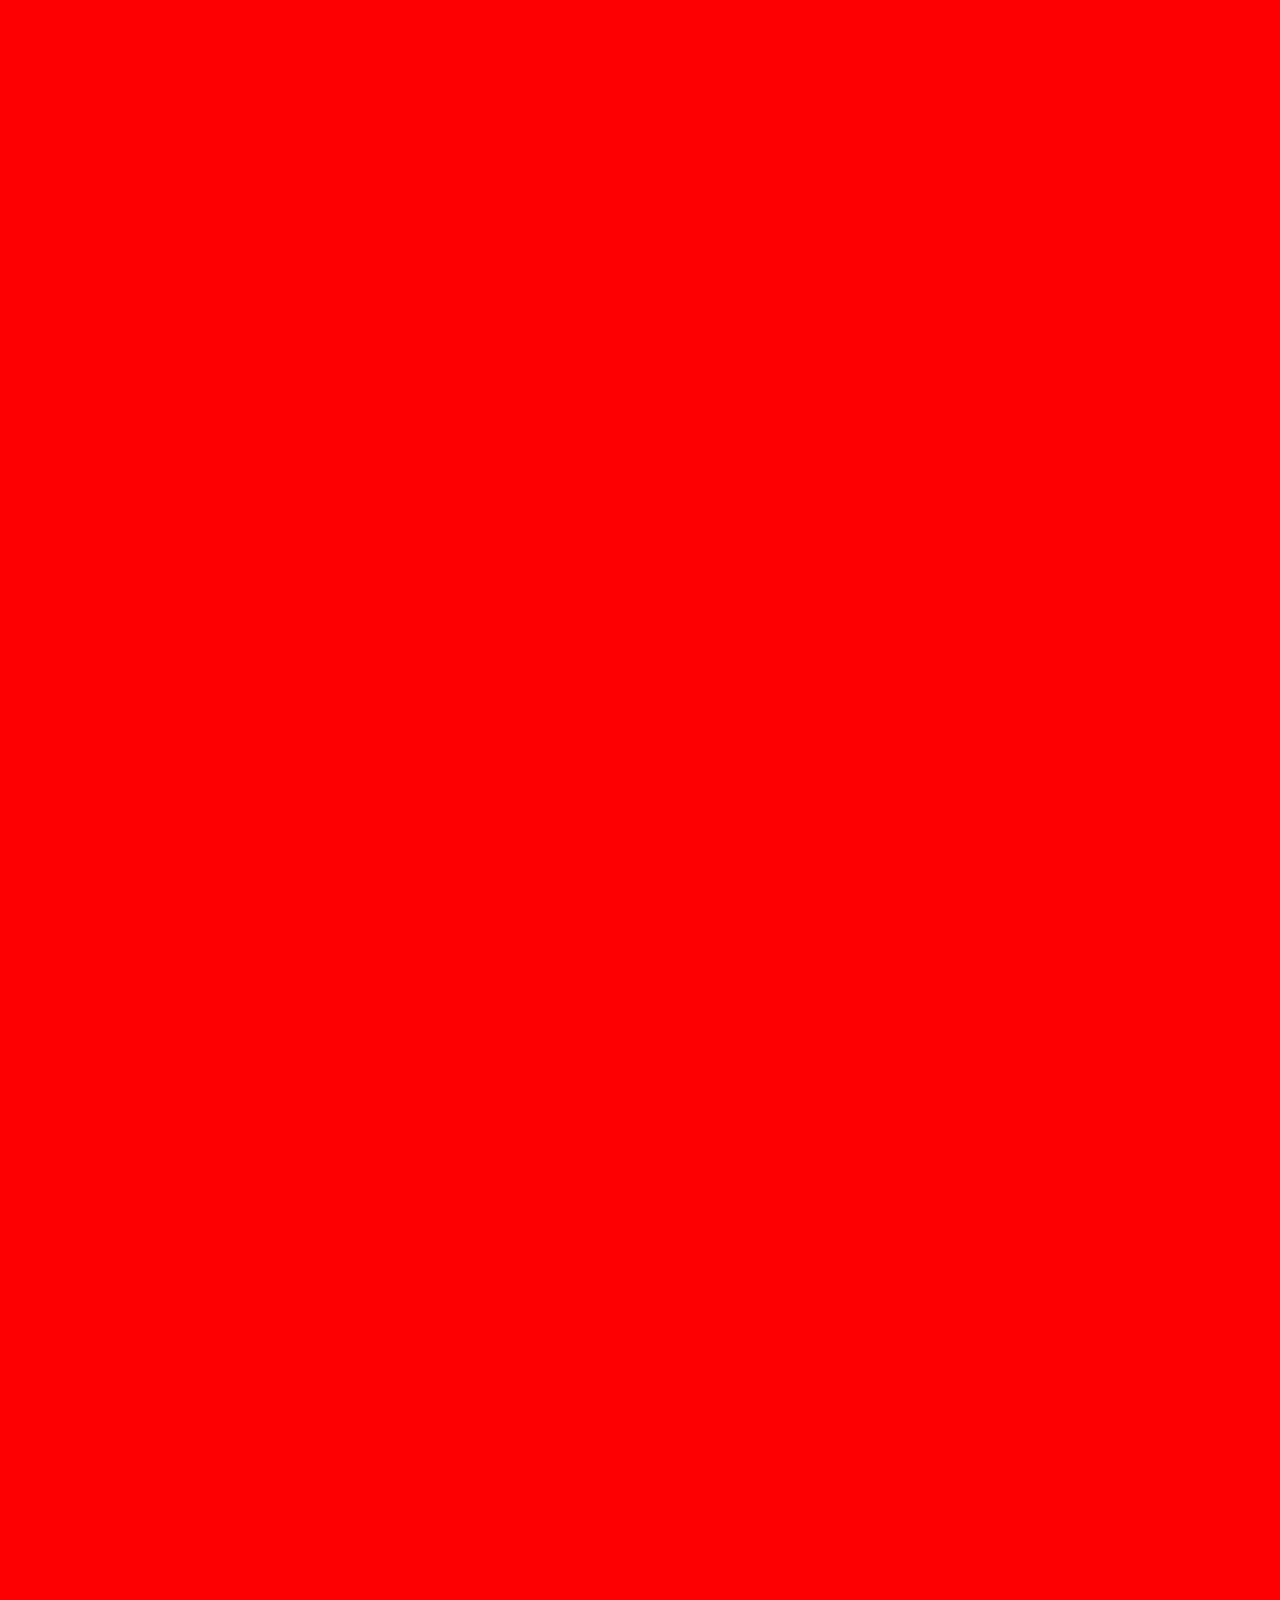
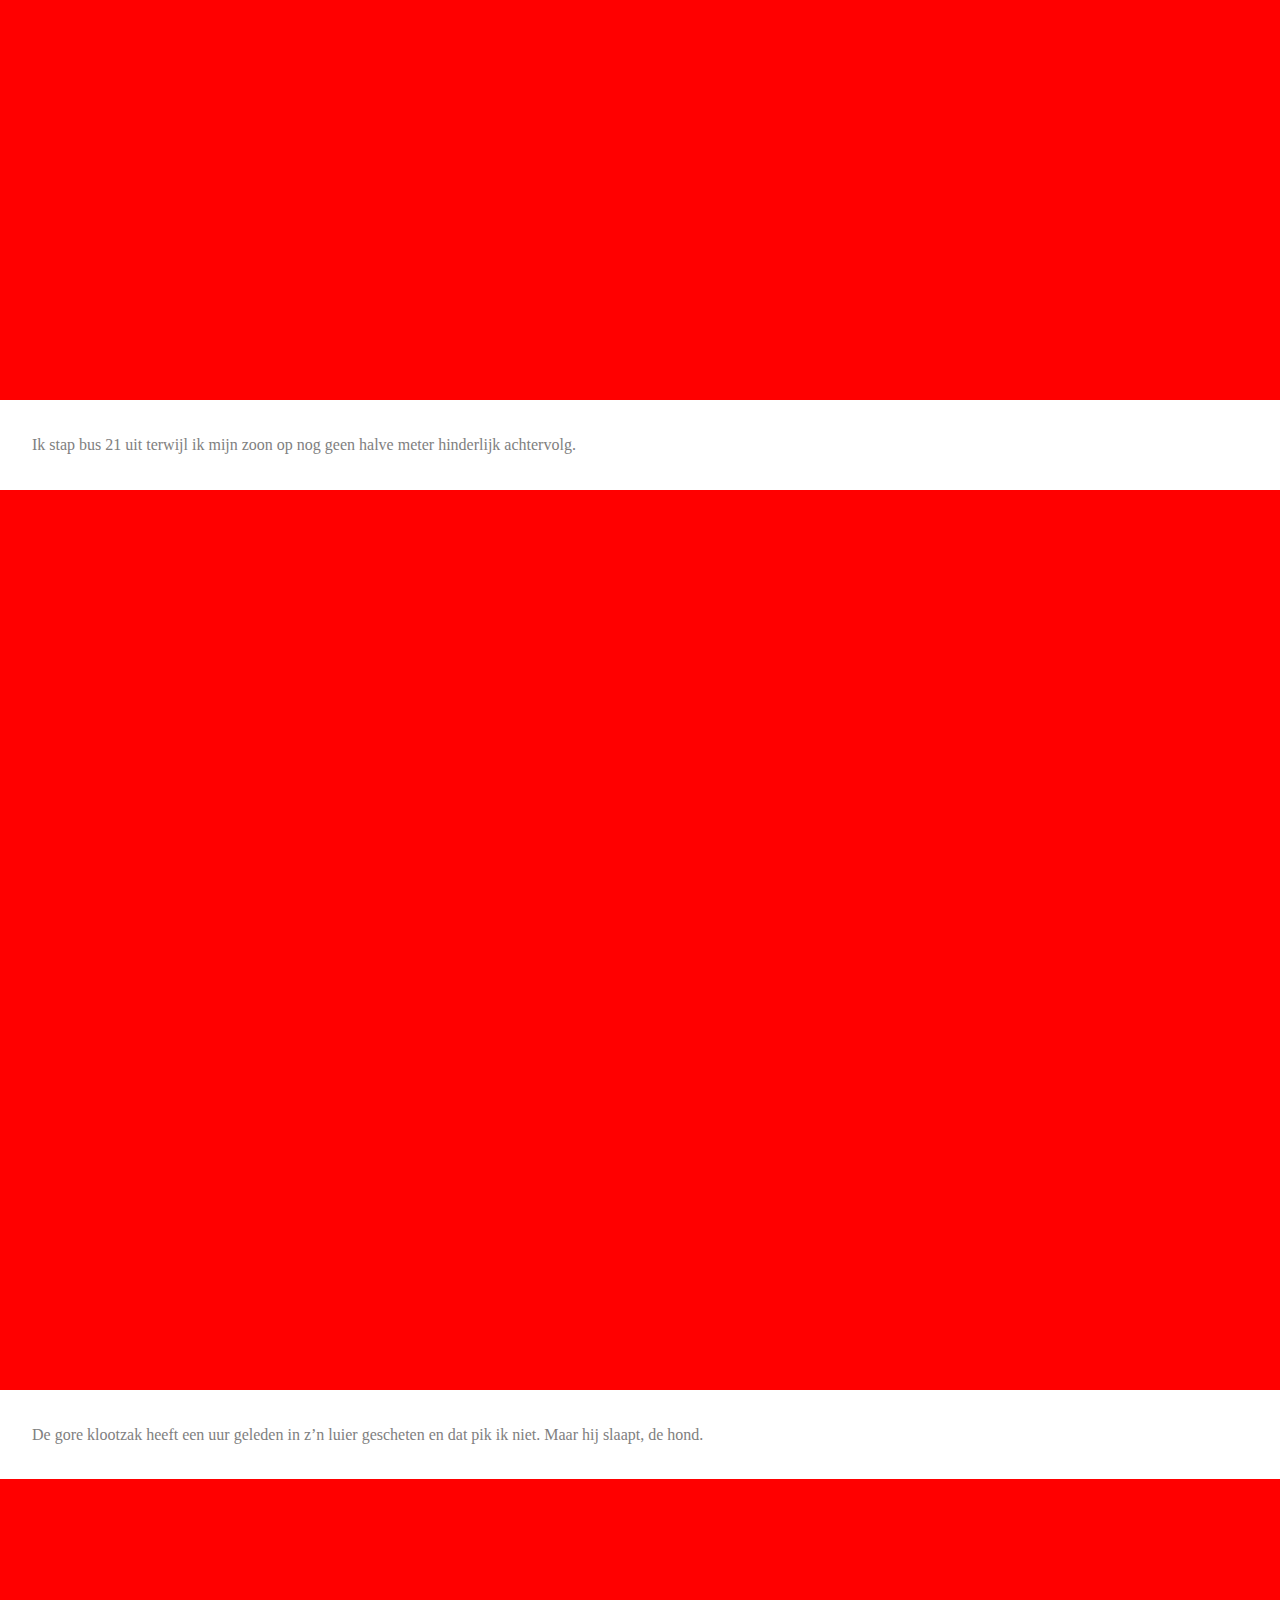
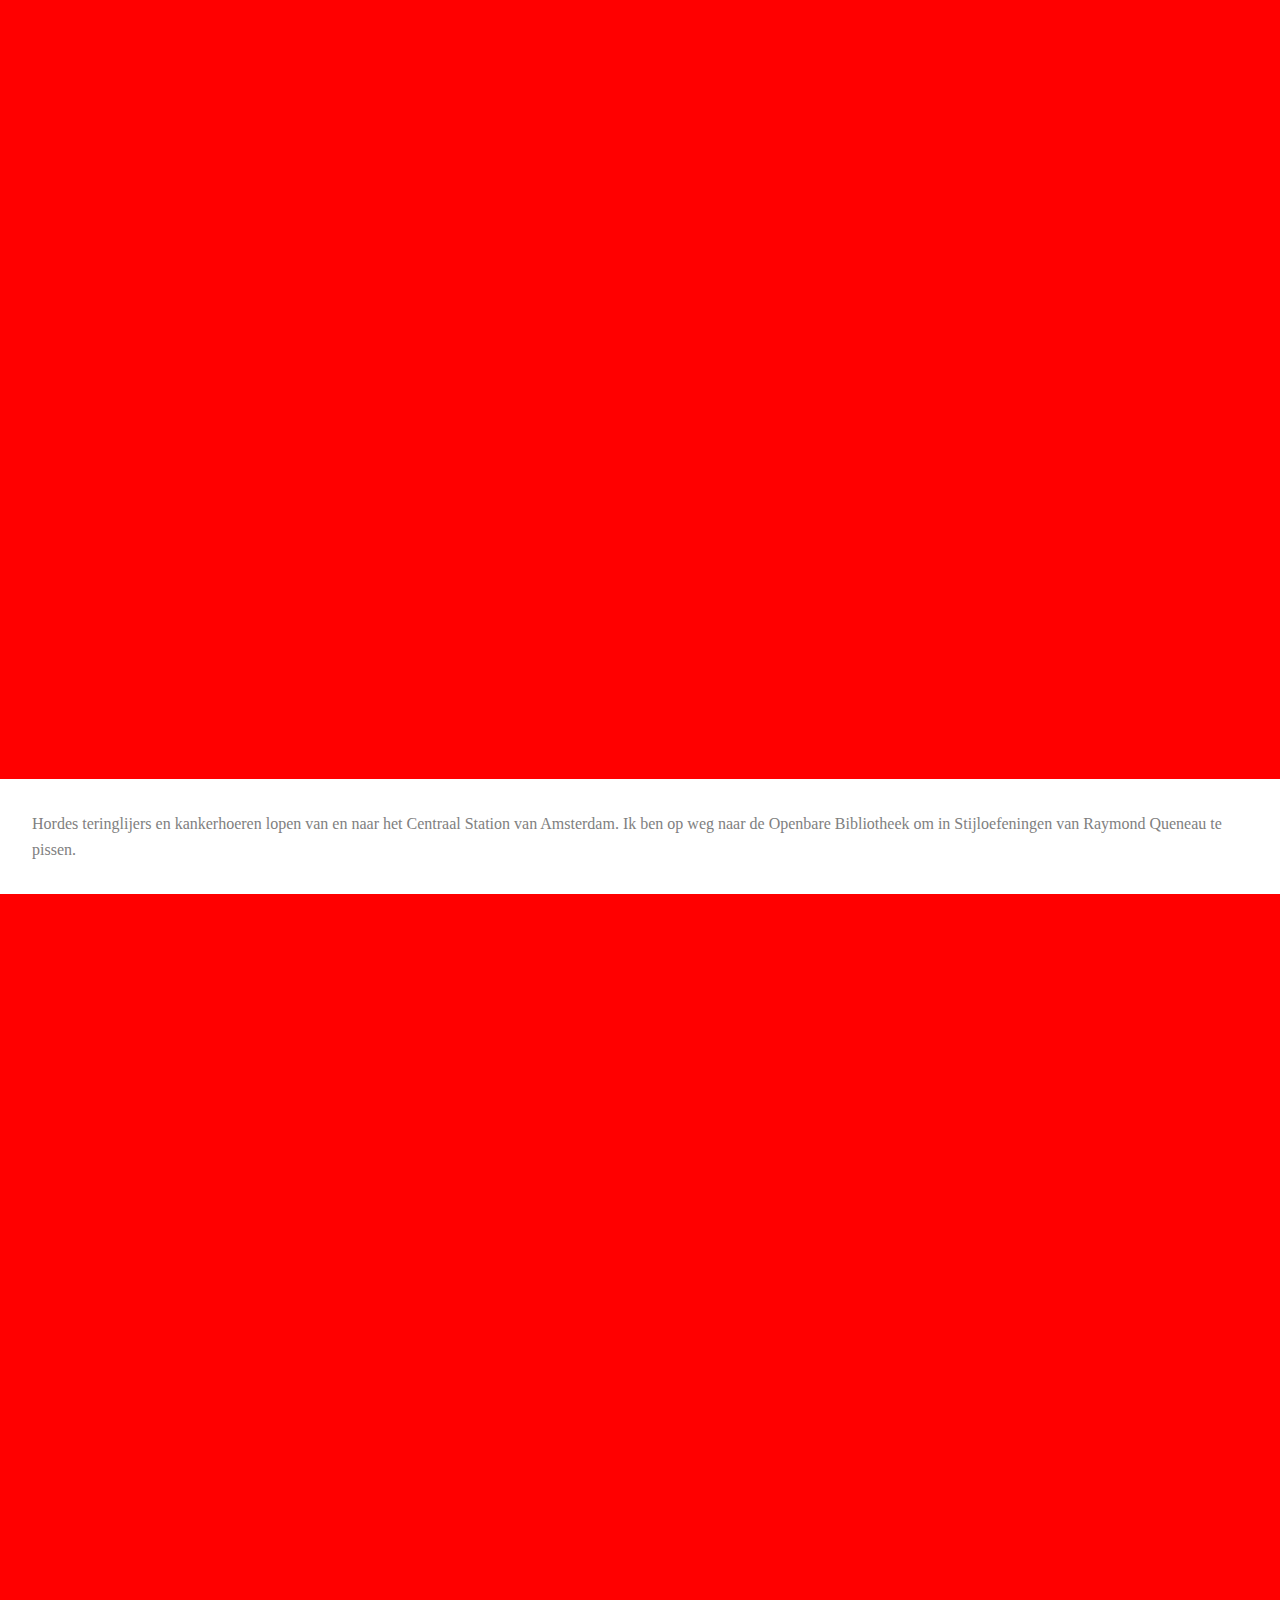
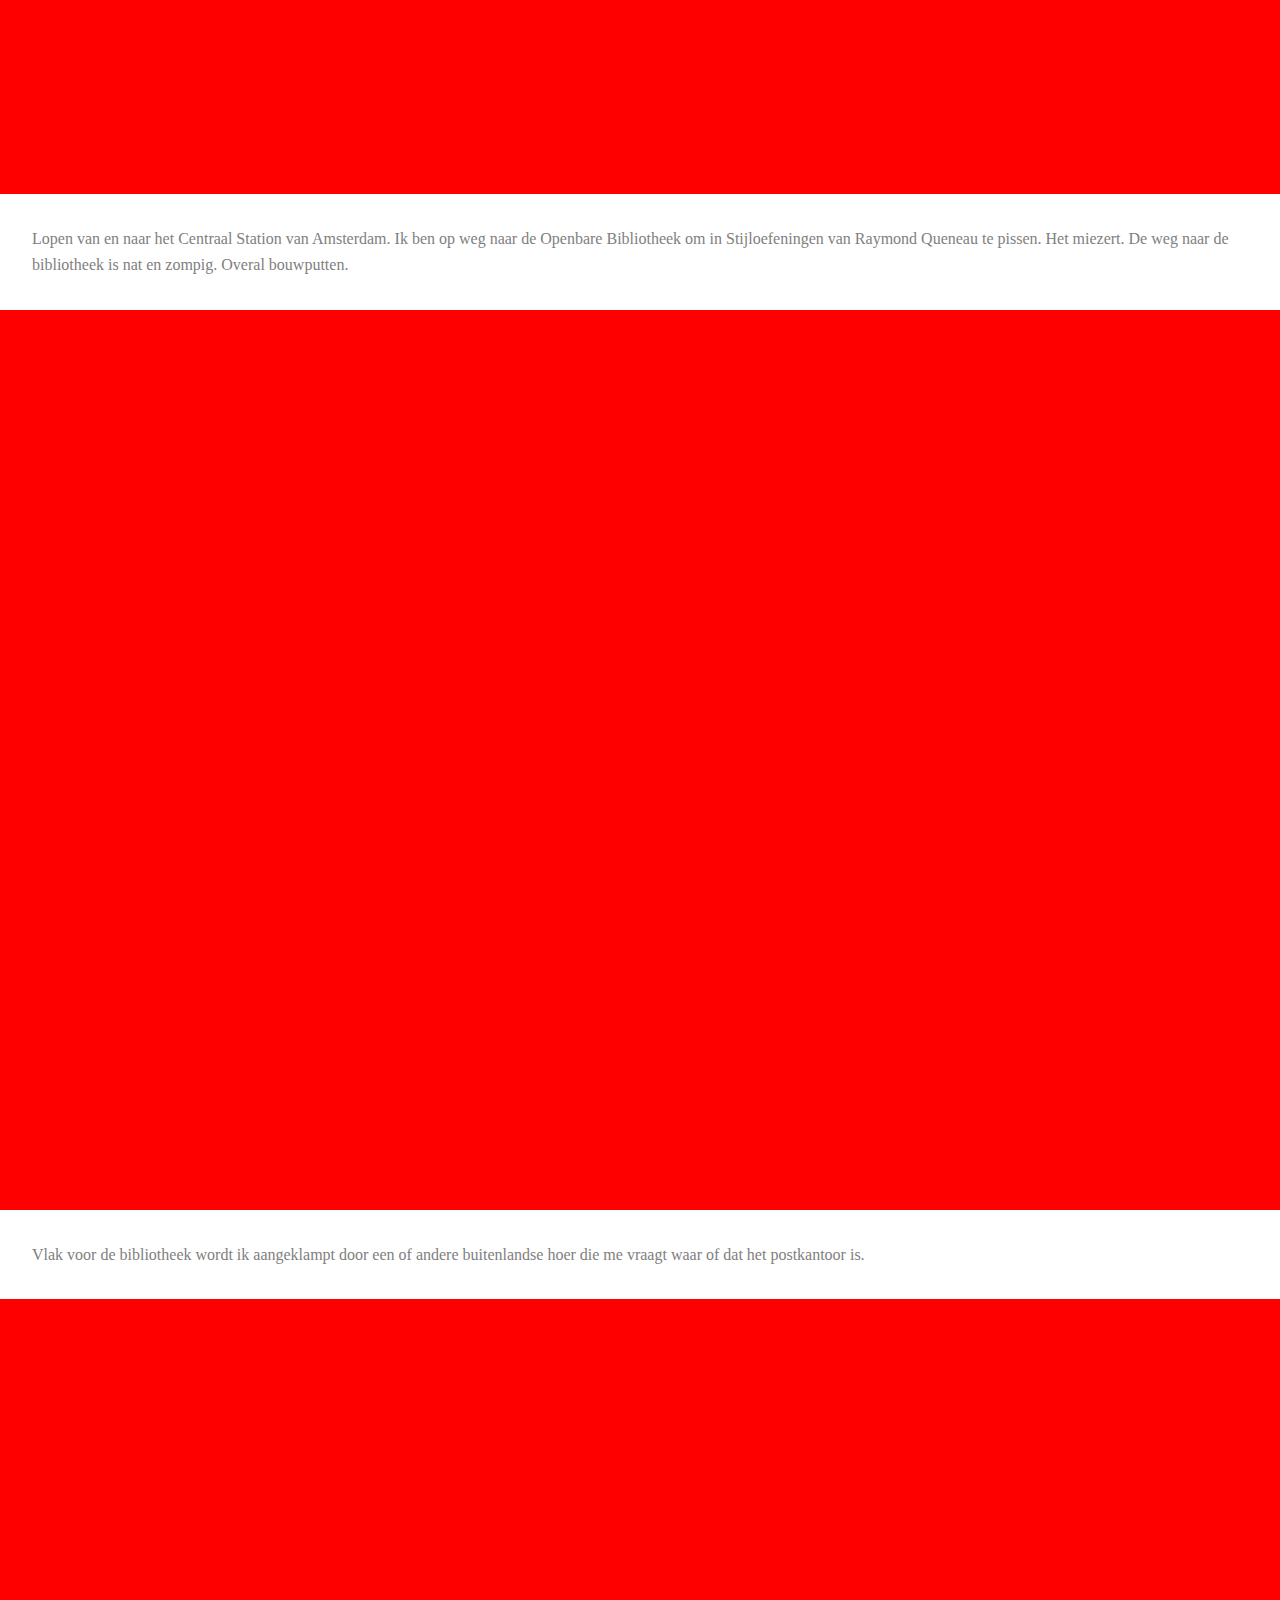
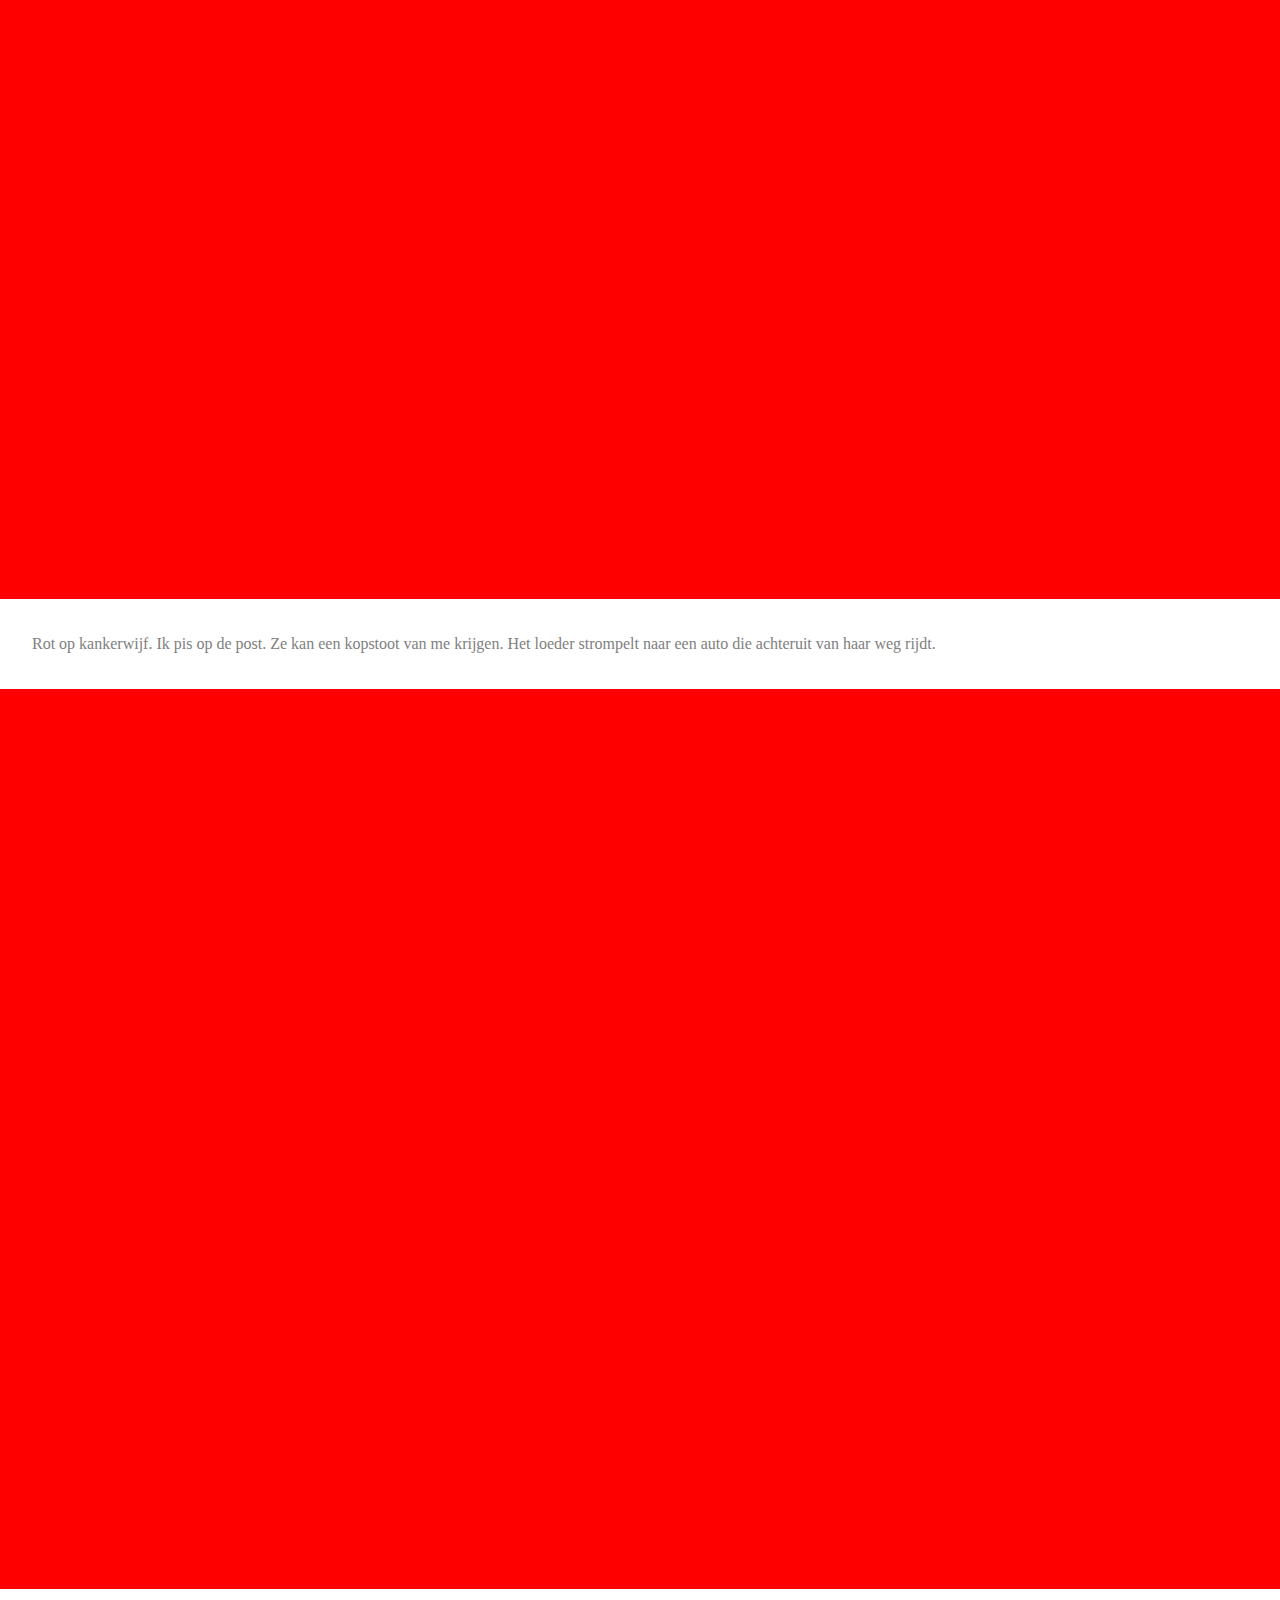
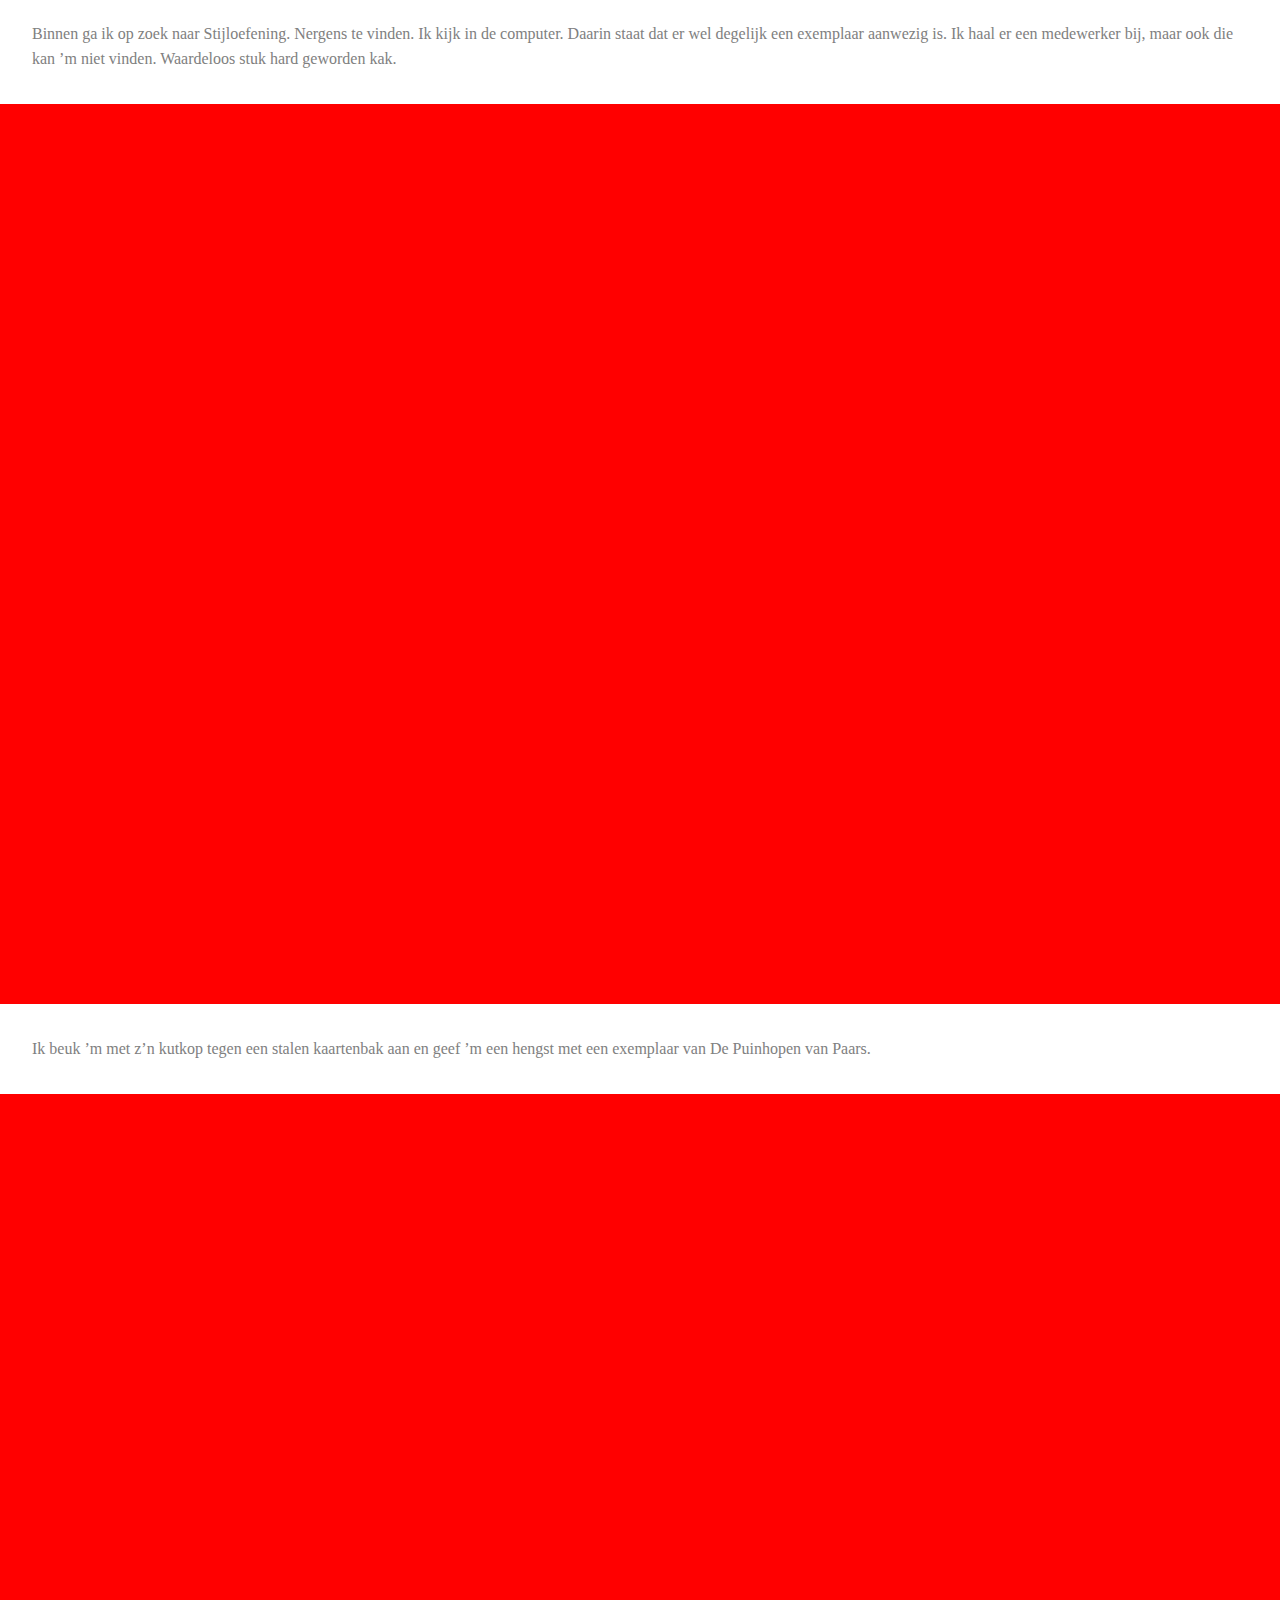
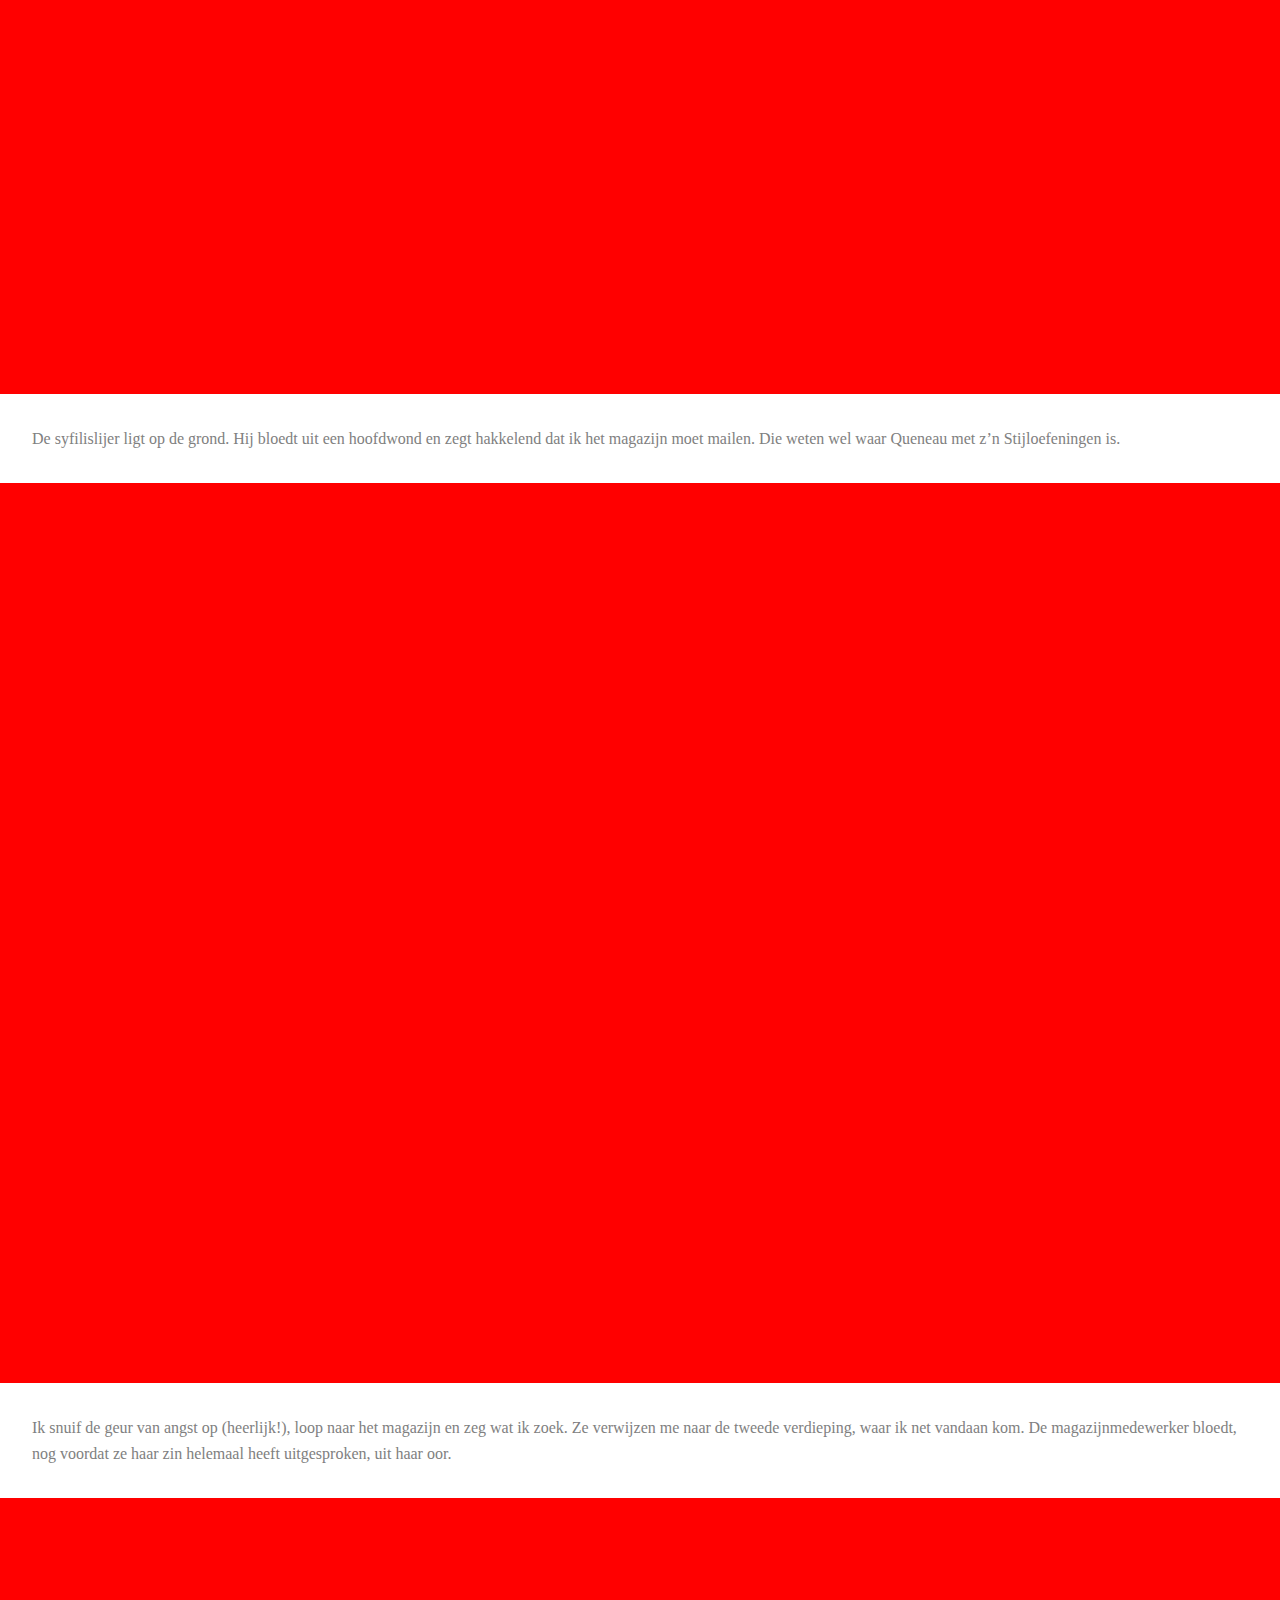
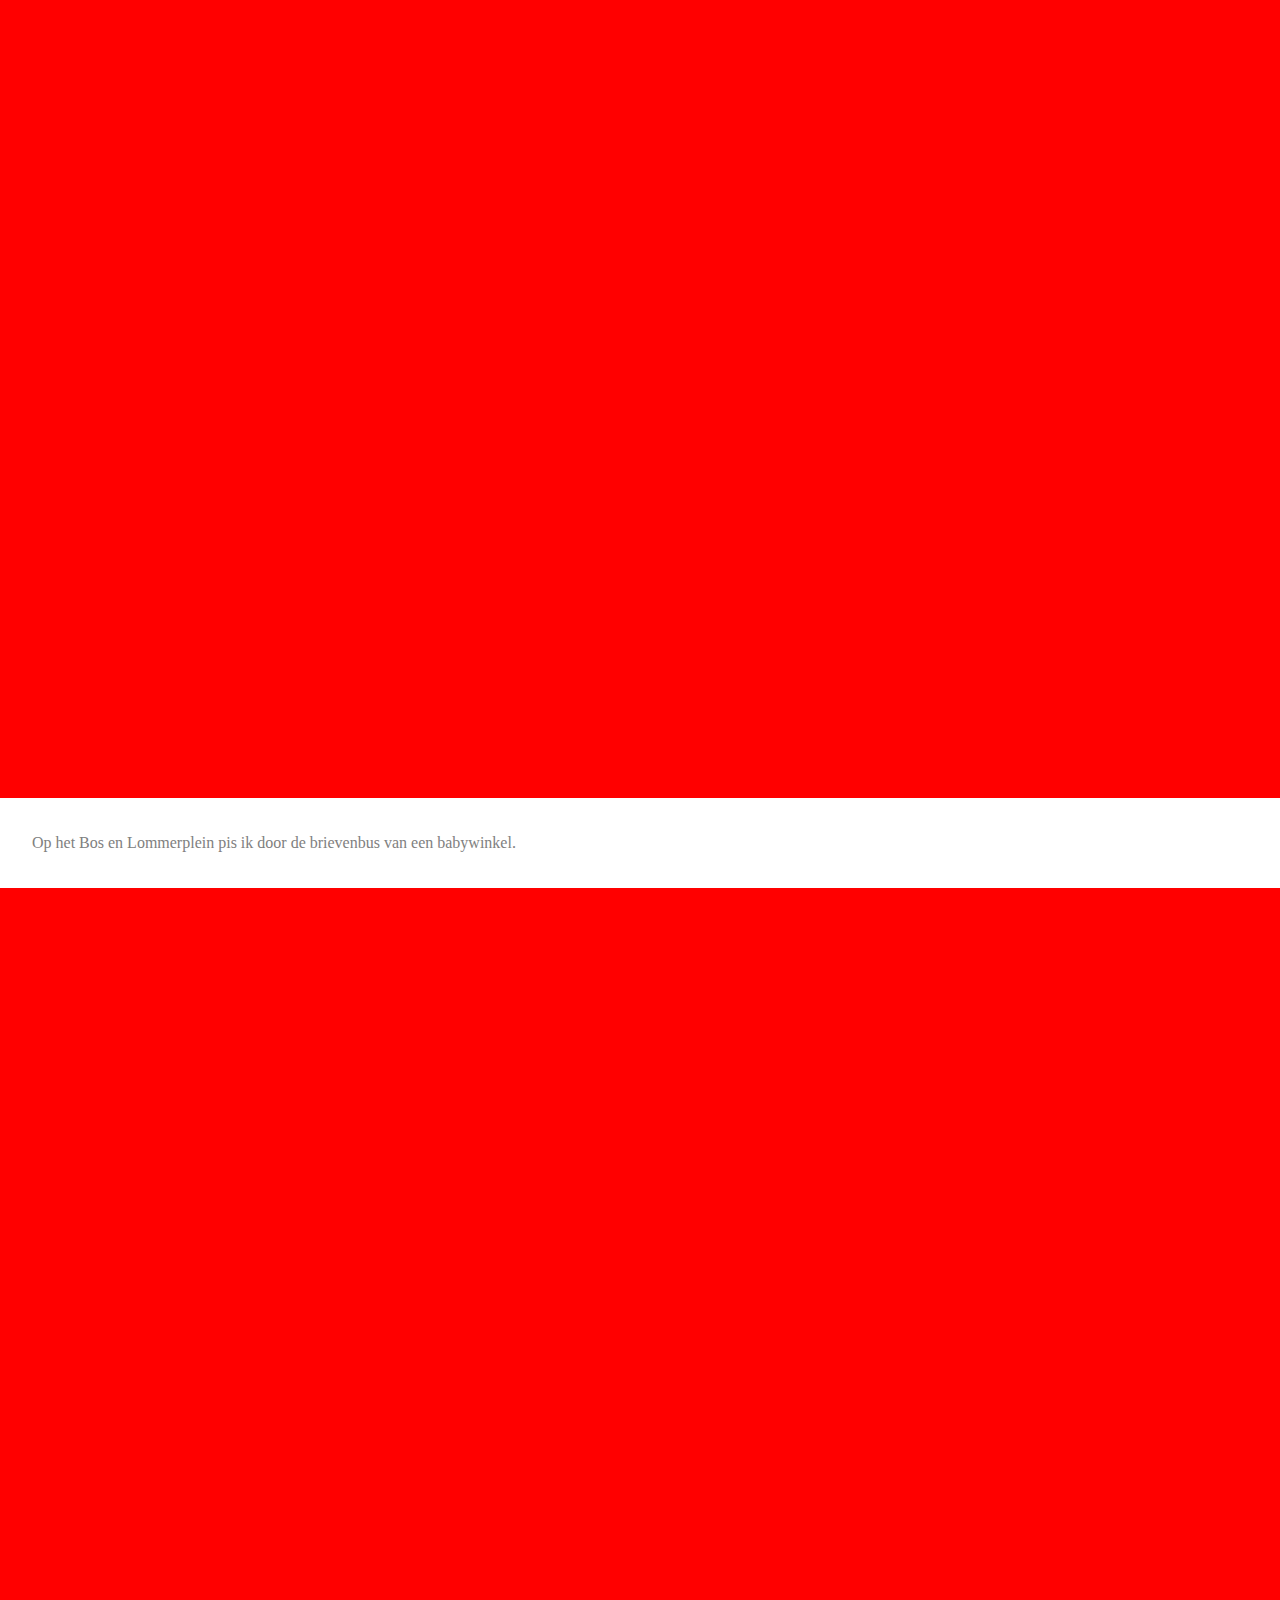
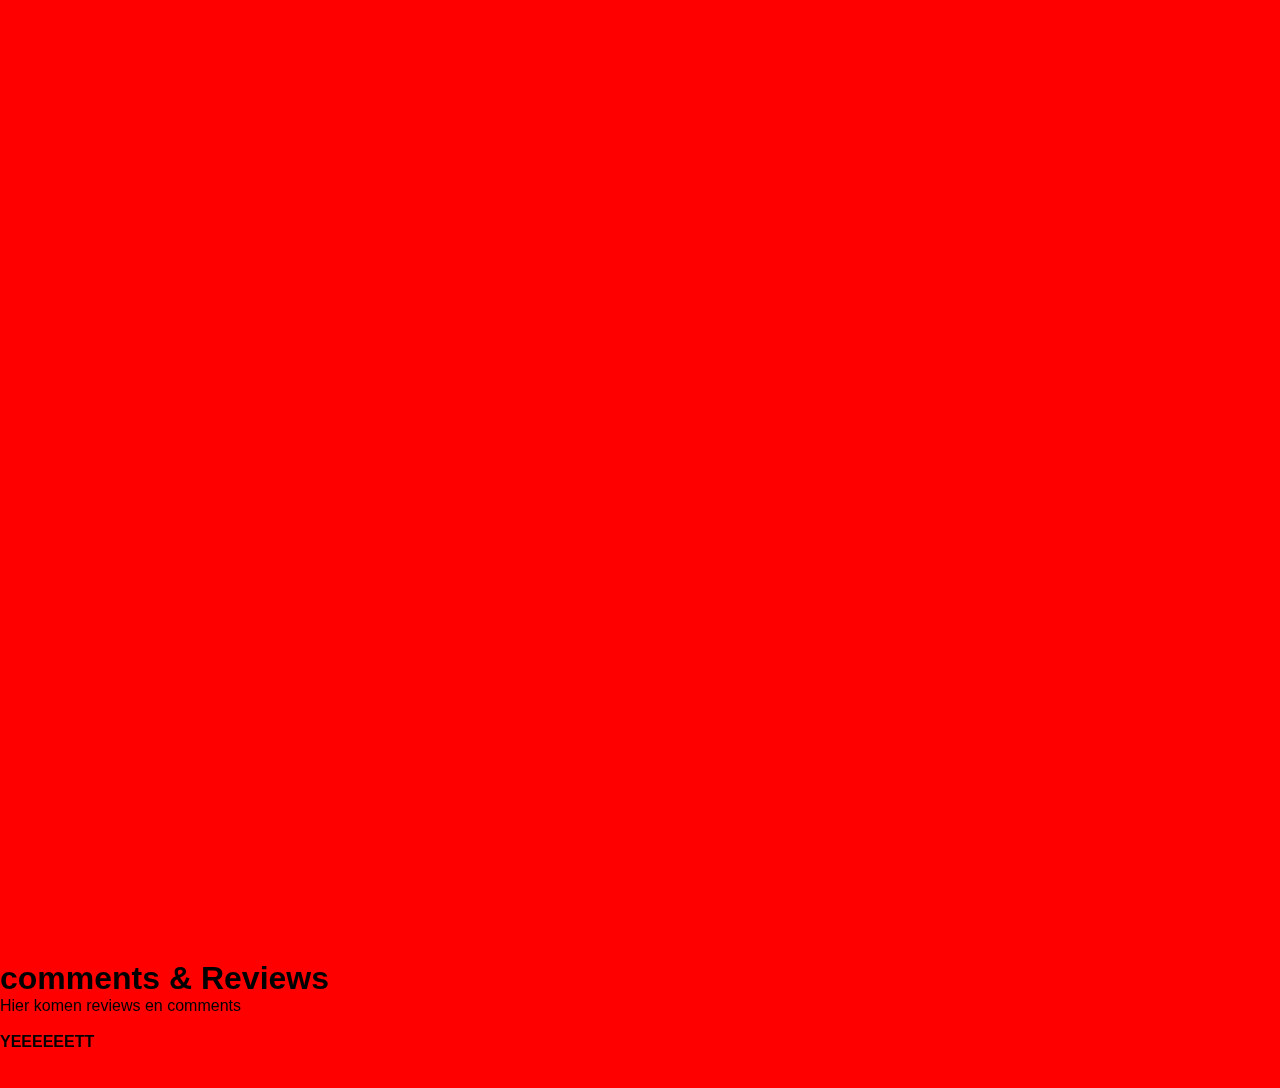
==== commit 55fc523b: "v9.5" ====
--- a/ericLucassenv2.html
+++ b/ericLucassenv2.html
@@ -5,7 +5,6 @@
     <meta charset="UTF-8">
     <title>99 Verhalen - Home</title>
     <link rel="stylesheet" type="text/css" href="style/styleSyeetv2.css">
-    <link rel="stylesheet" href="https://use.fontawesome.com/releases/v5.5.0/css/all.css" integrity="sha384-B4dIYHKNBt8Bc12p+WXckhzcICo0wtJAoU8YZTY5qE0Id1GSseTk6S+L3BlXeVIU" crossorigin="anonymous">
     <meta name="viewport" content="width=device-width, initial-scale=1">
 
 </head>
@@ -13,8 +12,6 @@
 <body>
 
     <header>
-
-
 
         <a class="block" href="index.html">
             <img src="images/logo-uov-negative.svg" alt="Logo U-OV">
@@ -30,19 +27,36 @@
             <span class="far fa-user"></span>
         </a>
 
- <div class="header">
-  <div class="progress-container">
-    <div class="progress-bar" id="progressBar"></div>
-  </div>
-</div>
+        <div class="header">
+            <div class="progress-container">
+                <div class="progress-bar" id="progressBar"></div>
+            </div>
+        </div>
 
     </header>
 
     <main>
 
-        <section id="rp-start">
+        <section>
             <div class="bg-wrap">
-                <div class="bg first-background" ></div>
+                <div class="bg">
+
+                    <div class="container">
+                        <div class="chevron"></div>
+                        <div class="chevron"></div>
+                        <div class="chevron"></div>
+                        <h2>scroll down to start the story</h2>
+                    </div>
+
+                </div>
+            </div>
+        </section>
+
+        <span></span>
+
+        <section>
+            <div class="bg-wrap">
+                <div class="bg first-background"></div>
             </div>
         </section>
 
@@ -54,43 +68,51 @@
             </div>
         </section>
 
+        <span></span>
+
+        <section>
+            <div class="bg-wrap">
+                <div class="bg thirth-background"></div>
+            </div>
+        </section>
+
         <p>Ik stap bus 21 uit terwijl ik mijn zoon op nog geen halve meter hinderlijk achtervolg.</p>
 
-         <section>
+        <section>
             <div class="bg-wrap">
-                 <div class="bg storyImage1"></div>
+                <div class="bg storyImage1"></div>
             </div>
         </section>
 
         <p>De gore klootzak heeft een uur geleden in z’n luier gescheten en dat pik ik niet. Maar hij slaapt, de hond.</p>
 
-         <section>
+        <section>
             <div class="bg-wrap">
-                 <div class="bg storyImage2"></div>
+                <div class="bg storyImage2"></div>
             </div>
         </section>
 
-        <p>Hordes teringlijers en kankerhoeren lopen van en naar het Centraal Station van Amsterdam. Ik ben op weg naar de Openbare Bibliotheek om in Stijloefeningen van Raymond Queneau te pissen</p>
+        <p>Hordes teringlijers en kankerhoeren lopen van en naar het Centraal Station van Amsterdam. Ik ben op weg naar de Openbare Bibliotheek om in Stijloefeningen van Raymond Queneau te pissen.</p>
 
-         <section>
+        <section>
             <div class="bg-wrap">
-                 <div class="bg storyImage3"></div>
+                <div class="bg storyImage3"></div>
             </div>
         </section>
 
-        <p>lopen van en naar het Centraal Station van Amsterdam. Ik ben op weg naar de Openbare Bibliotheek om in Stijloefeningen van Raymond Queneau te pissen. Het miezert. De weg naar de bibliotheek is nat en zompig. Overal bouwputten.</p>
+        <p>Lopen van en naar het Centraal Station van Amsterdam. Ik ben op weg naar de Openbare Bibliotheek om in Stijloefeningen van Raymond Queneau te pissen. Het miezert. De weg naar de bibliotheek is nat en zompig. Overal bouwputten.</p>
 
-         <section>
+        <section>
             <div class="bg-wrap">
-                 <div class="bg storyImage4"></div>
+                <div class="bg storyImage4"></div>
             </div>
         </section>
 
         <p>Vlak voor de bibliotheek wordt ik aangeklampt door een of andere buitenlandse hoer die me vraagt waar of dat het postkantoor is.</p>
 
-         <section>
+        <section>
             <div class="bg-wrap">
-                 <div class="bg storyImage5"></div>
+                <div class="bg storyImage5"></div>
             </div>
         </section>
 
@@ -98,31 +120,31 @@
 
         <section>
             <div class="bg-wrap">
-                 <div class="bg storyImage6"></div>
+                <div class="bg storyImage6"></div>
             </div>
         </section>
 
         <p>Binnen ga ik op zoek naar Stijloefening. Nergens te vinden. Ik kijk in de computer. Daarin staat dat er wel degelijk een exemplaar aanwezig is. Ik haal er een medewerker bij, maar ook die kan ’m niet vinden. Waardeloos stuk hard geworden kak.</p>
 
-         <section>
+        <section>
             <div class="bg-wrap">
-                 <div class="bg storyImage7"></div>
+                <div class="bg storyImage7"></div>
             </div>
         </section>
 
         <p>Ik beuk ’m met z’n kutkop tegen een stalen kaartenbak aan en geef ’m een hengst met een exemplaar van De Puinhopen van Paars.</p>
 
-         <section>
+        <section>
             <div class="bg-wrap">
-                 <div class="bg storyImage8"></div>
+                <div class="bg storyImage8"></div>
             </div>
         </section>
 
         <p>De syfilislijer ligt op de grond. Hij bloedt uit een hoofdwond en zegt hakkelend dat ik het magazijn moet mailen. Die weten wel waar Queneau met z’n Stijloefeningen is.</p>
 
-         <section>
+        <section>
             <div class="bg-wrap">
-                 <div class="bg storyImage9"></div>
+                <div class="bg storyImage9"></div>
             </div>
         </section>
 
@@ -130,7 +152,7 @@
 
         <section>
             <div class="bg-wrap">
-                 <div class="bg storyImage10"></div>
+                <div class="bg storyImage10"></div>
             </div>
         </section>
 
@@ -138,25 +160,25 @@
 
         <section>
             <div class="bg-wrap">
-                <div class="bg second-background"></div>
+                <div class="bg thirth-background"></div>
             </div>
         </section>
 
-         <span></span>
+        <span></span>
 
         <section id="rp-end">
             <div class="bg-wrap">
-                <div class="bg first-background" ></div>
+                <div class="bg second-background"></div>
             </div>
         </section>
 
     </main>
 
-    <footer >
+    <footer>
 
         <h1>comments &amp; Reviews</h1>
 
-        <p>Hier komen reviews en comments <b>YEEEEEETT</b></p>
+        <p>Hier komen reviews en comments <br><br><b>YEEEEEETT</b></p>
     </footer>
 
     <script src="js/scrollBar.js"></script>
--- a/style/styleSyeetv2.css
+++ b/style/styleSyeetv2.css
@@ -163,51 +163,51 @@
 }
 
     .first-background {
-        background-image: url("https://x-track.github.io/dev/images/first-mobile.png");
+        background-image: url("https://x-track.github.io/dev/images/first-mobile.svg");
     }
 
     .second-background {
-        background-image: url("https://x-track.github.io/dev/images/second-mobile.png");
+        background-image: url("https://x-track.github.io/dev/images/second-mobile.svg");
     }
 
     .storyImage1 {
-        background-image: url("https://x-track.github.io/dev/images/1-mobile.png");
+        background-image: url("https://x-track.github.io/dev/images/1-mobile.svg");
     }
 
     .storyImage2 {
-        background-image: url("https://x-track.github.io/dev/images/2-mobile.png");
+        background-image: url("https://x-track.github.io/dev/images/2-mobile.svg");
     }
 
     .storyImage3 {
-        background-image: url("https://x-track.github.io/dev/images/3-mobile.png");
+        background-image: url("https://x-track.github.io/dev/images/3-mobile.svg");
     }
 
     .storyImage4 {
-        background-image: url("https://x-track.github.io/dev/images/4-mobile.png");
+        background-image: url("https://x-track.github.io/dev/images/4-mobile.svg");
     }
 
     .storyImage5 {
-        background-image: url("https://x-track.github.io/dev/images/5-mobile.png");
+        background-image: url("https://x-track.github.io/dev/images/5-mobile.svg");
     }
 
     .storyImage6 {
-        background-image: url("https://x-track.github.io/dev/images/6-mobile.png");
+        background-image: url("https://x-track.github.io/dev/images/6-mobile.svg");
     }
 
     .storyImage7 {
-        background-image: url("https://x-track.github.io/dev/images/7-mobile.png");
+        background-image: url("https://x-track.github.io/dev/images/7-mobile.svg");
     }
 
     .storyImage8 {
-        background-image: url("https://x-track.github.io/dev/images/8-mobile.png");
+        background-image: url("https://x-track.github.io/dev/images/8-mobile.svg");
     }
 
     .storyImage9 {
-        background-image: url("https://x-track.github.io/dev/images/9-mobile.png");
+        background-image: url("https://x-track.github.io/dev/images/9-mobile.svg");
     }
 
     .storyImage10 {
-        background-image: url("https://x-track.github.io/dev/images/10-mobile.png");
+        background-image: url("https://x-track.github.io/dev/images/10-mobile.svg");
     }
 
 
@@ -229,8 +229,9 @@
         line-height: 1.6;
         color: grey;
         font-size: 1em;
-        margin: 2em 2em;
-    background-clip: white;
+        padding: 2em 2em;
+        background-color: transparent;
+        backg
     }
 
 footer{
